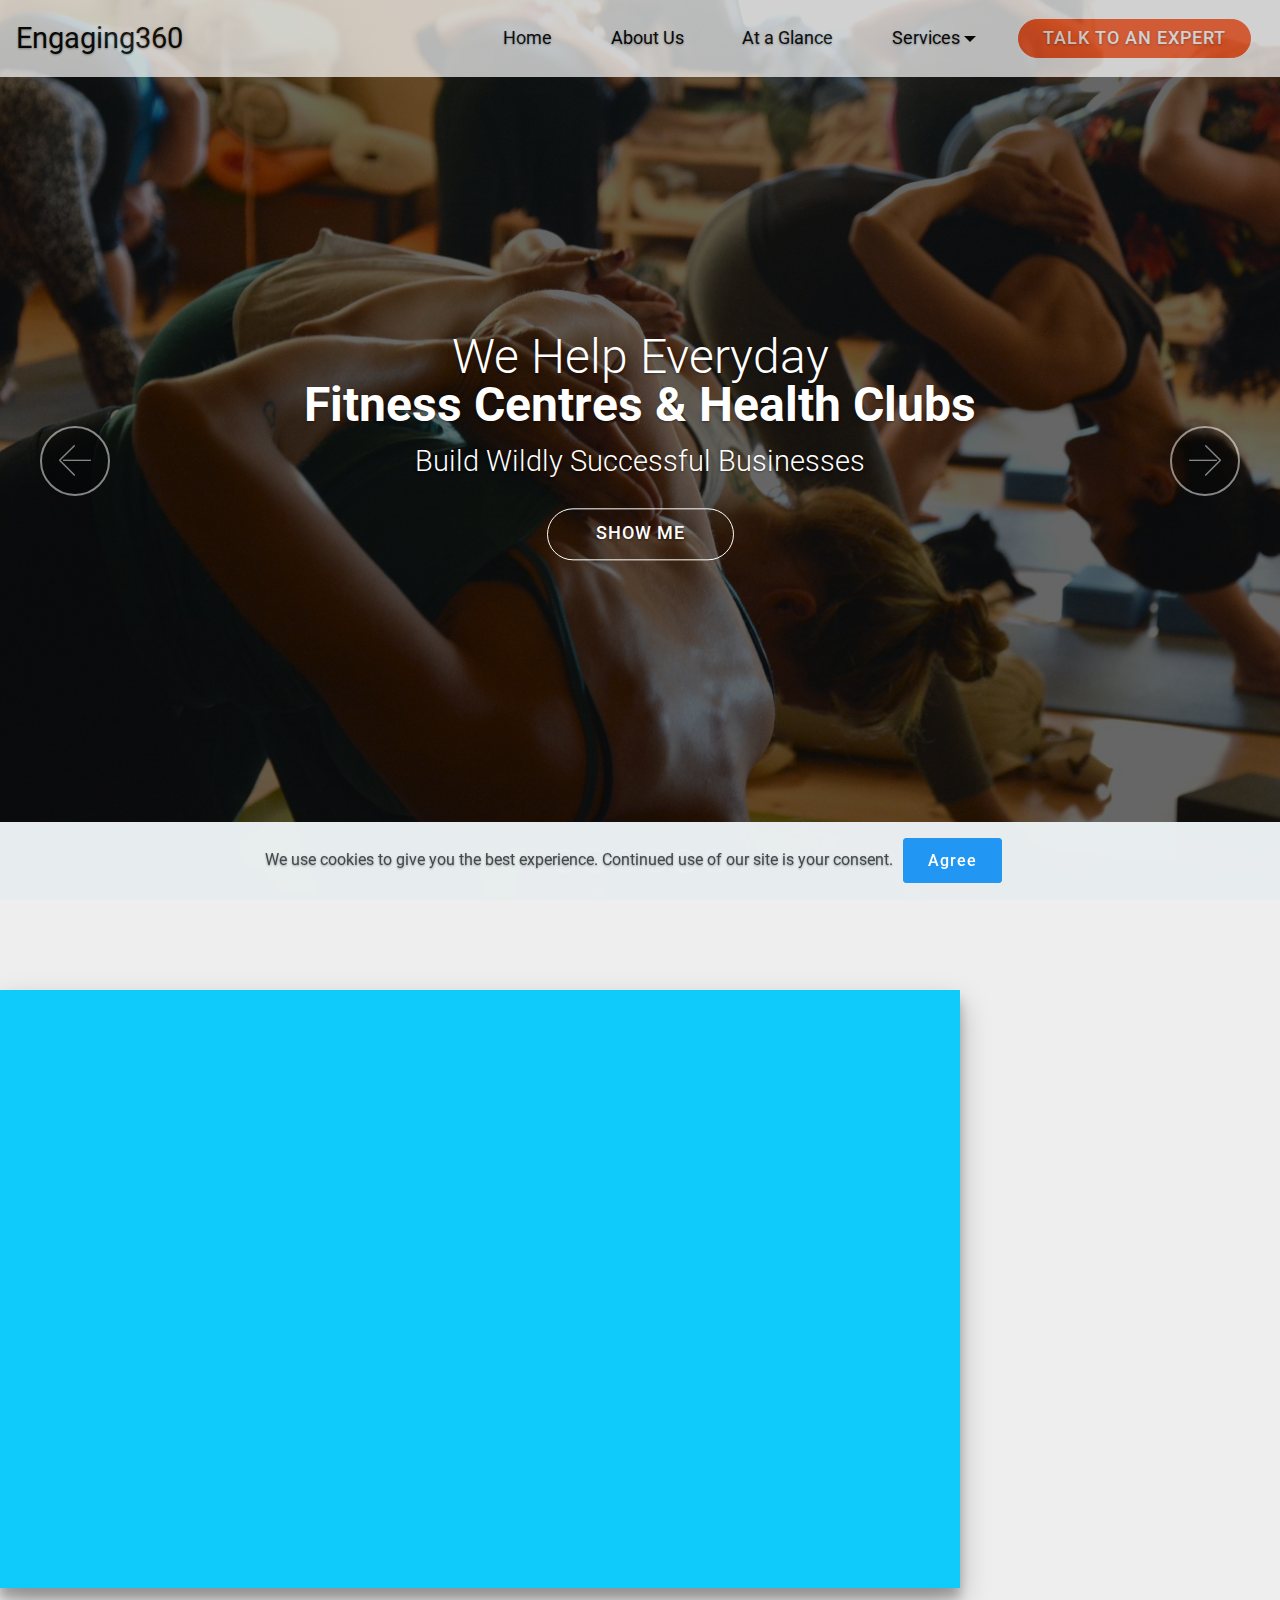
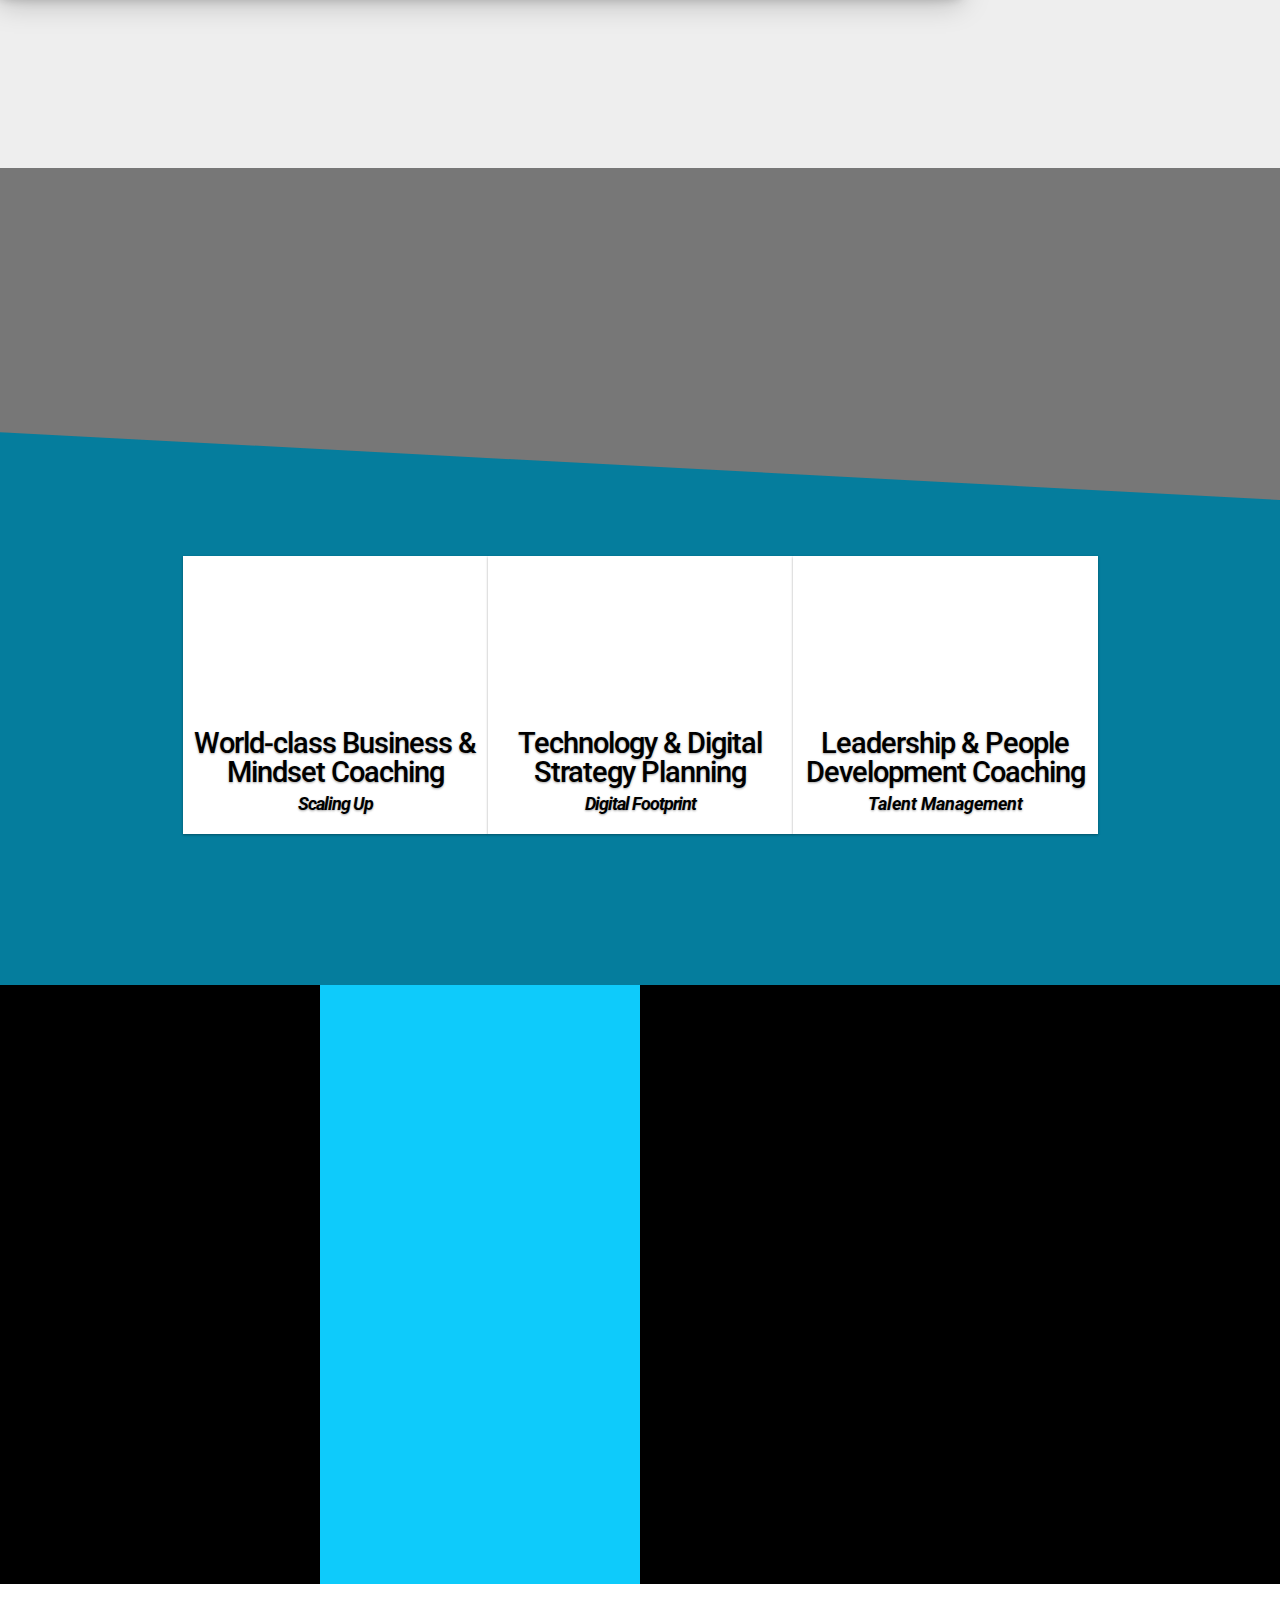
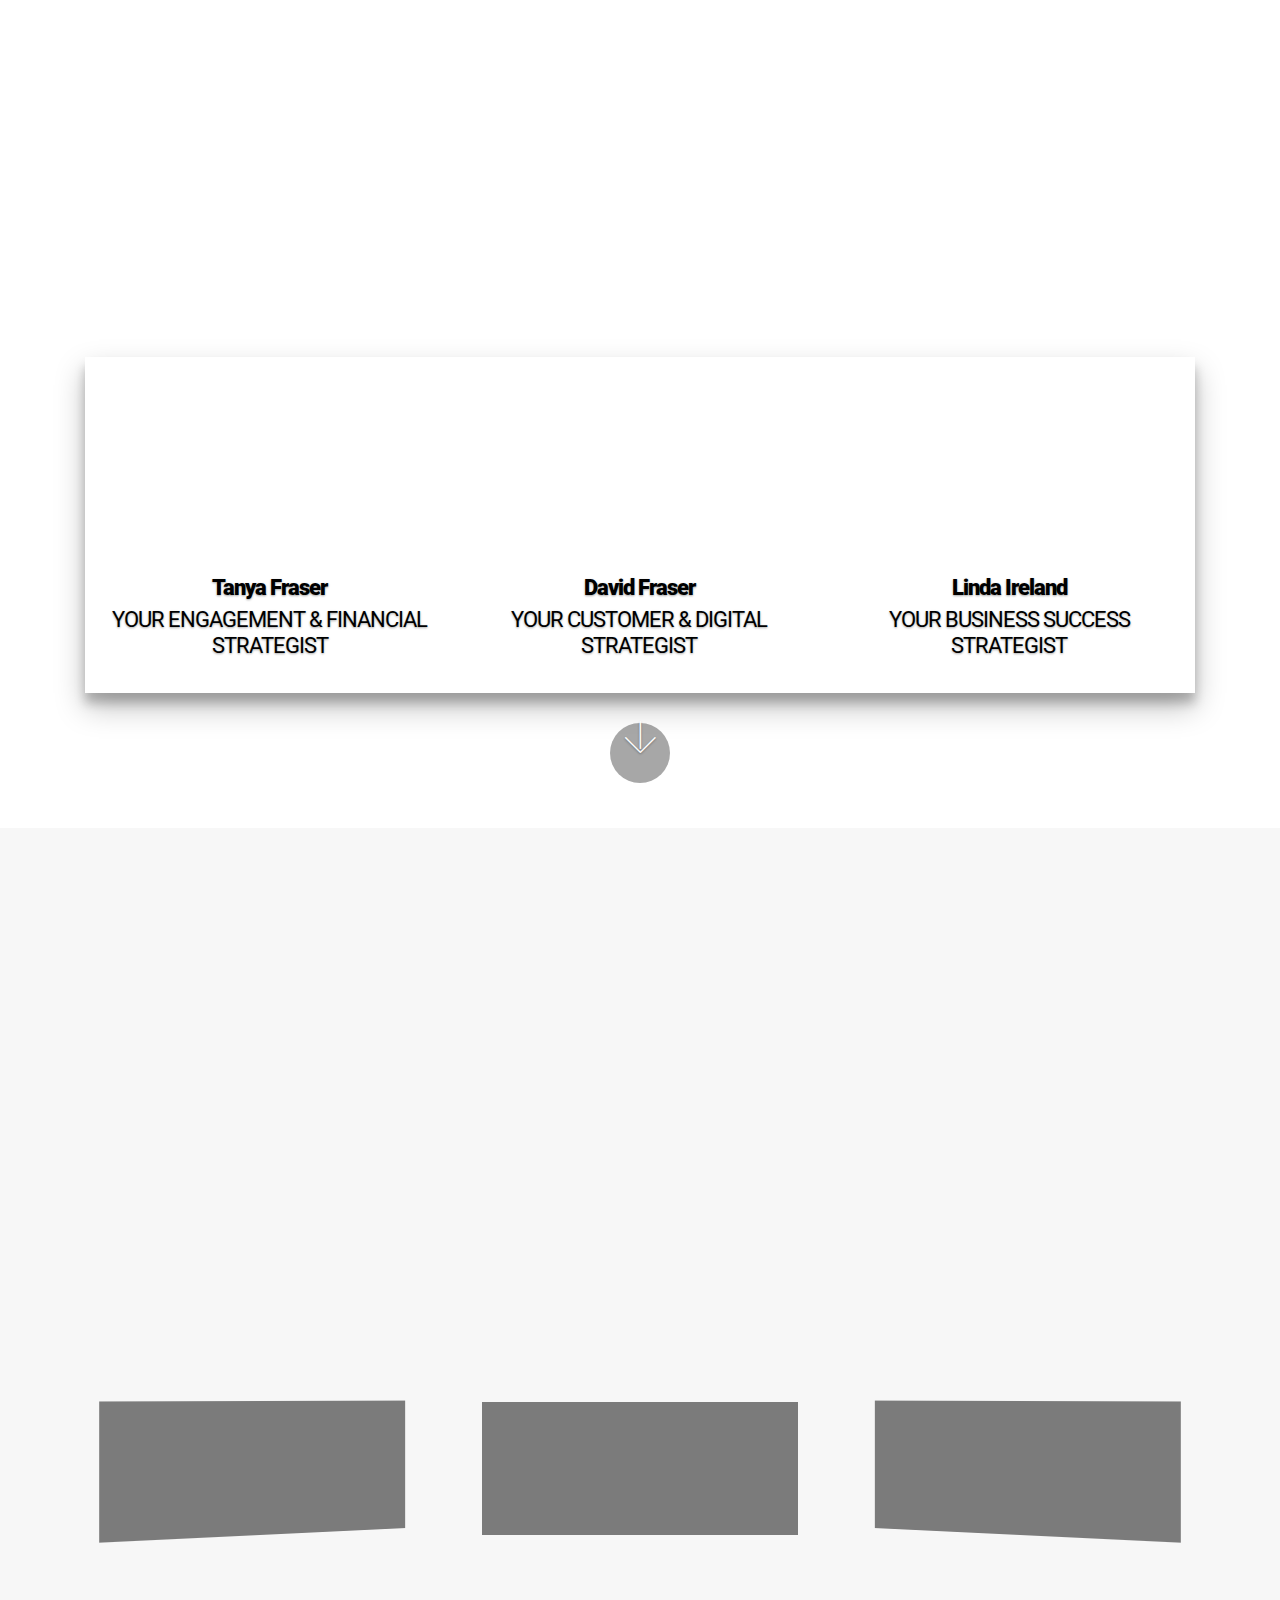
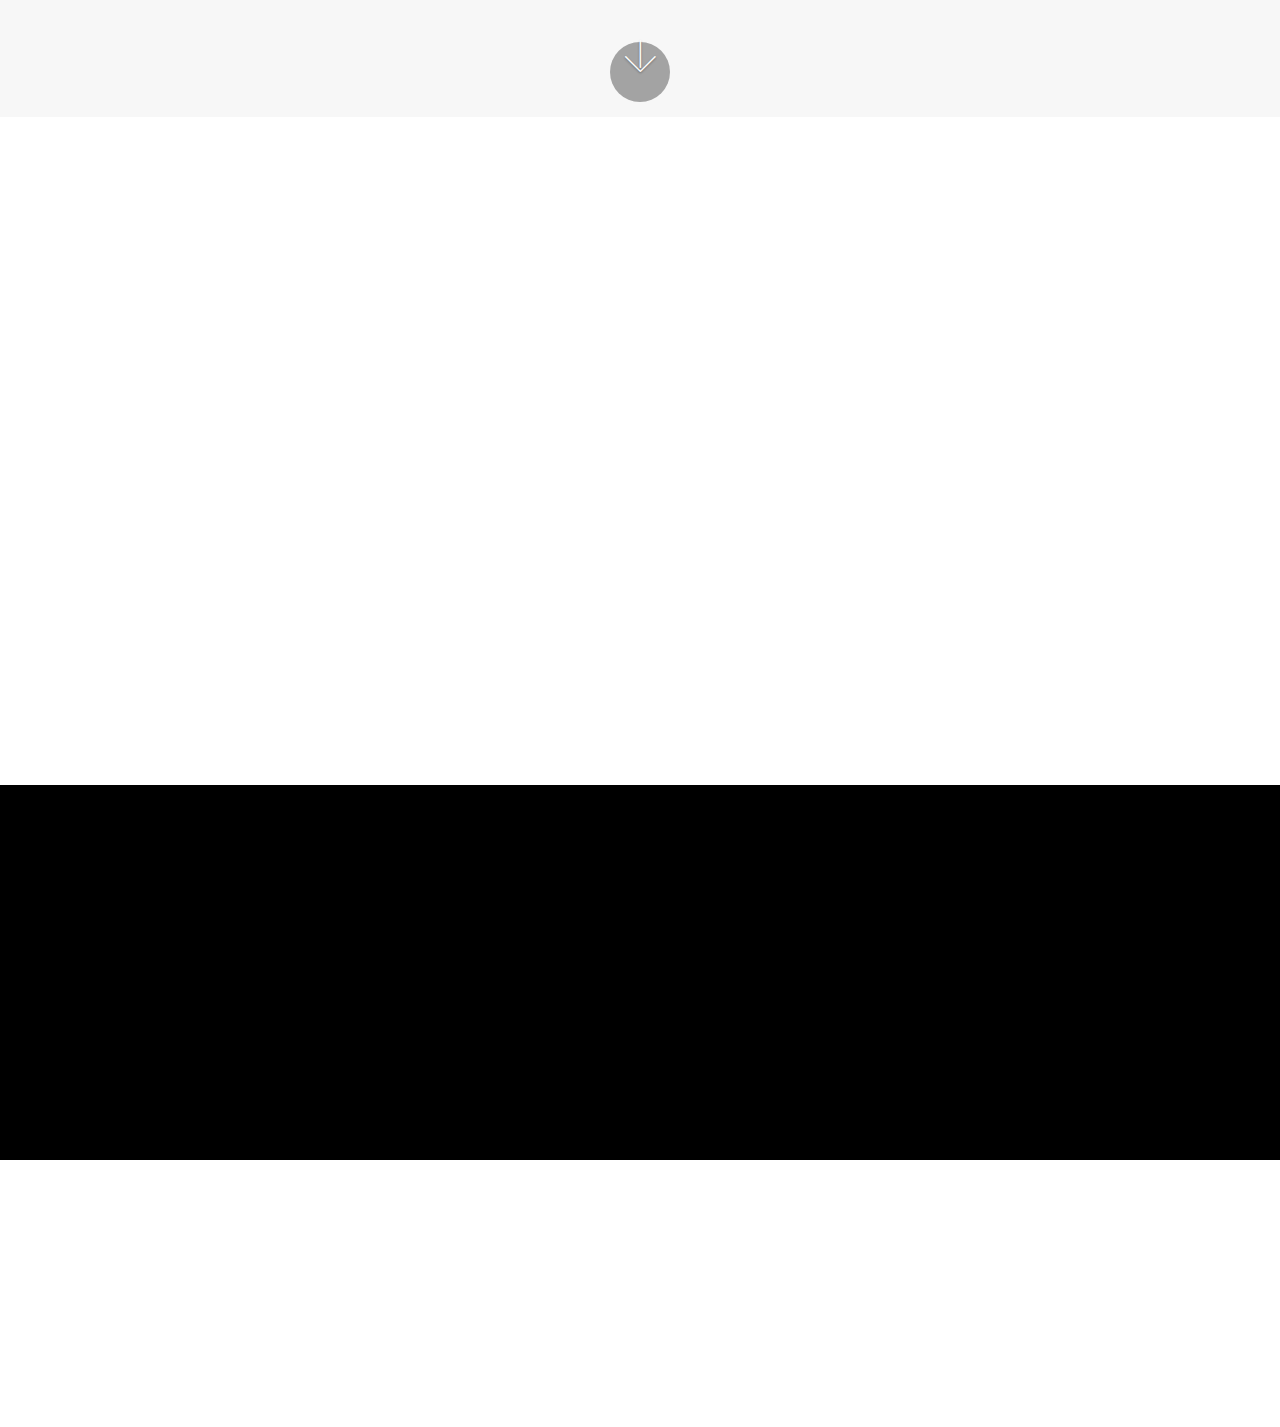
==== index.html @ 8aa5ce57 "Initial commit" ====
<!DOCTYPE html>
<html  >
<head>
  
  <meta charset="UTF-8">
  <meta http-equiv="X-UA-Compatible" content="IE=edge">
  
  <meta name="twitter:card" content="summary_large_image"/>
  <meta name="twitter:image:src" content="assets/images/index-meta.png">
  <meta property="og:image" content="assets/images/index-meta.png">
  <meta name="twitter:title" content="Home">
  <meta name="viewport" content="width=device-width, initial-scale=1, minimum-scale=1">
  <link rel="shortcut icon" href="assets/images/engaging360-linkedin-banner-trans.png" type="image/x-icon">
  <meta name="description" content="">
  
  
  <title>Home</title>
  <link rel="stylesheet" href="assets/web/assets/mobirise-icons2/mobirise2.css">
  <link rel="stylesheet" href="assets/web/assets/mobirise-icons/mobirise-icons.css">
  <link rel="stylesheet" href="assets/tether/tether.min.css">
  <link rel="stylesheet" href="assets/bootstrap/css/bootstrap.min.css">
  <link rel="stylesheet" href="assets/bootstrap/css/bootstrap-grid.min.css">
  <link rel="stylesheet" href="assets/bootstrap/css/bootstrap-reboot.min.css">
  <link rel="stylesheet" href="assets/facebook-plugin/style.css">
  <link rel="stylesheet" href="assets/socicon/css/styles.css">
  <link rel="stylesheet" href="assets/animatecss/animate.min.css">
  <link rel="stylesheet" href="assets/datatables/data-tables.bootstrap4.min.css">
  <link rel="stylesheet" href="assets/dropdown/css/style.css">
  <link rel="stylesheet" href="assets/gallery/style.css">
  <link rel="stylesheet" href="assets/recaptcha.css">
  <link rel="preload" as="style" href="assets/mobirise/css/mbr-additional.css"><link rel="stylesheet" href="assets/mobirise/css/mbr-additional.css" type="text/css">
  
  <script src="assets/web/assets/lazyload/lazyload.js"></script>

  

</head>
<body>
  <section class="extMenu4 menu cid-rLOg7pjRNI" once="menu" id="extMenu4-0" data-sortbtn="btn-primary">

    
    

    <nav class="navbar navbar-dropdown navbar-fixed-top navbar-expand-lg">
        <div class="navbar-brand">
            
            <span class="navbar-caption-wrap"><a class="navbar-caption text-black display-5" href="#top">
                    Engaging360</a></span>
        </div>
        <button class="navbar-toggler" type="button" data-toggle="collapse" data-target="#navbarSupportedContent" aria-controls="navbarNavAltMarkup" aria-expanded="false" aria-label="Toggle navigation">
            <div class="hamburger">
                <span></span>
                <span></span>
                <span></span>
                <span></span>
            </div>
        </button>
      <div class="collapse navbar-collapse" id="navbarSupportedContent">
            <ul class="navbar-nav nav-dropdown" data-app-modern-menu="true"><li class="nav-item">
                    <a class="nav-link link text-black display-4" href="index.html">
                        Home
                    </a>
                </li>
                <li class="nav-item">
                    <a class="nav-link link text-black display-4" href="index.html#shop1-x">
                        About Us
                    </a>
                </li><li class="nav-item"><a class="nav-link link text-black display-4" href="index.html#features4-j">
                        At a Glance</a></li><li class="nav-item dropdown">
                    <a class="nav-link link dropdown-toggle text-black display-4" href="index.html#features4-j" data-toggle="dropdown-submenu" aria-expanded="false">
                        Services
                    </a><div class="dropdown-menu"><a class="dropdown-item text-black display-4" href="owner-operator-accelerator.html">Owner Operator</a><a class="dropdown-item text-black display-4" href="business-accelerator.html">Business Accelerator</a><a class="dropdown-item text-black display-4" href="business-accelerator-teams.html">Business Accelerator Teams</a></div>
                </li></ul>
            
            <div class="navbar-buttons mbr-section-btn"><a class="btn btn-sm  btn-secondary display-4" href="popup:#mbr-popup-1b" data-toggle="modal" data-target="#mbr-popup-1b">
                    TALK TO AN EXPERT</a></div>
      </div>
    </nav>
</section>

<section class="carousel slide cid-rMoDhfE2EI" data-interval="false" id="slider1-5" data-sortbtn="btn-primary">

    

    <div class="full-screen"><div class="mbr-slider slide carousel" data-keyboard="false" data-ride="false" data-interval="5000" data-pause="true"><ol class="carousel-indicators"><li data-app-prevent-settings="" data-target="#slider1-5" data-slide-to="0"></li><li data-app-prevent-settings="" data-target="#slider1-5" data-slide-to="1"></li><li data-app-prevent-settings="" data-target="#slider1-5" data-slide-to="2"></li><li data-app-prevent-settings="" data-target="#slider1-5" data-slide-to="3"></li><li data-app-prevent-settings="" data-target="#slider1-5" class=" active" data-slide-to="4"></li><li data-app-prevent-settings="" data-target="#slider1-5" data-slide-to="5"></li></ol><div class="carousel-inner" role="listbox"><div class="carousel-item slider-fullscreen-image" data-bg-video-slide="false" style="background-image: url(assets/images/mbr-2.jpg);"><div class="container container-slide"><div class="image_wrapper"><div class="mbr-overlay" style="opacity: 0.6;"></div><img src="assets/images/mbr-2.jpg" title="We Help Everyday <br><b>Mortgage Brokers</b>"><div class="carousel-caption justify-content-center"><div class="col-10 align-center"><h2 class="mbr-fonts-style display-2">We Help Everyday<br><strong>Law Firms</strong></h2><p class="lead mbr-text mbr-fonts-style display-5">Build Wildly Successful Businesses</p><div class="mbr-section-btn" buttons="0"><a class="btn display-4 btn-white-outline" href="index.html#extHeader27-v">SHOW ME</a> </div></div></div></div></div></div><div class="carousel-item slider-fullscreen-image" data-bg-video-slide="false" style="background-image: url(assets/images/mbr-3.jpg);"><div class="container container-slide"><div class="image_wrapper"><div class="mbr-overlay" style="opacity: 0.6;"></div><img src="assets/images/mbr-3.jpg" title="We Help Everyday <br><b>Mortgage Brokers</b>"><div class="carousel-caption justify-content-center"><div class="col-10 align-center"><h2 class="mbr-fonts-style display-2">We Help Everyday<br><strong>Real Estate Agencies</strong></h2><p class="lead mbr-text mbr-fonts-style display-5">Build Wildly Successful Businesses</p><div class="mbr-section-btn" buttons="0"><a class="btn display-4 btn-white-outline" href="index.html#extHeader27-v">SHOW ME</a> </div></div></div></div></div></div><div class="carousel-item slider-fullscreen-image" data-bg-video-slide="false" style="background-image: url(assets/images/mbr-4.jpg);"><div class="container container-slide"><div class="image_wrapper"><div class="mbr-overlay" style="opacity: 0.6;"></div><img src="assets/images/mbr-4.jpg" title="We Help Everyday <br><b>Mortgage Brokers</b>"><div class="carousel-caption justify-content-center"><div class="col-10 align-center"><h2 class="mbr-fonts-style display-2">We Help Everyday<br><strong>Accountancy Firms</strong></h2><p class="lead mbr-text mbr-fonts-style display-5">Build Wildly Successful Businesses</p><div class="mbr-section-btn" buttons="0"><a class="btn display-4 btn-white-outline" href="index.html#extHeader27-v">SHOW ME</a> </div></div></div></div></div></div><div class="carousel-item slider-fullscreen-image" data-bg-video-slide="false" style="background-image: url(assets/images/mbr-5.jpg);"><div class="container container-slide"><div class="image_wrapper"><div class="mbr-overlay" style="opacity: 0.6;"></div><img src="assets/images/mbr-5.jpg" title="We Help Everyday <br><b>Mortgage Brokers</b>"><div class="carousel-caption justify-content-center"><div class="col-10 align-center"><h2 class="mbr-fonts-style display-2">We Help Everyday<br><strong>Construction Firms</strong></h2><p class="lead mbr-text mbr-fonts-style display-5">Build Wildly Successful Businesses</p><div class="mbr-section-btn" buttons="0"><a class="btn display-4 btn-white-outline" href="index.html#extHeader27-v">SHOW ME</a> </div></div></div></div></div></div><div class="carousel-item slider-fullscreen-image active" data-bg-video-slide="false" style="background-image: url(assets/images/mbr-6.jpg);"><div class="container container-slide"><div class="image_wrapper"><div class="mbr-overlay" style="opacity: 0.6;"></div><img src="assets/images/mbr-6.jpg" title="We Help Everyday <br><b>Mortgage Brokers</b>"><div class="carousel-caption justify-content-center"><div class="col-10 align-center"><h2 class="mbr-fonts-style display-2">We Help Everyday<br><strong>Fitness Centres &amp; Health Clubs</strong></h2><p class="lead mbr-text mbr-fonts-style display-5">Build Wildly Successful Businesses</p><div class="mbr-section-btn" buttons="0"><a class="btn display-4 btn-white-outline" href="index.html#extHeader27-v">SHOW ME</a> </div></div></div></div></div></div><div class="carousel-item slider-fullscreen-image" data-bg-video-slide="false" style="background-image: url(assets/images/mbr-7.jpg);"><div class="container container-slide"><div class="image_wrapper"><div class="mbr-overlay" style="opacity: 0.6;"></div><img src="assets/images/mbr-7.jpg" title="We Help Everyday <br><b>Mortgage Brokers</b>"><div class="carousel-caption justify-content-center"><div class="col-10 align-center"><h2 class="mbr-fonts-style display-2">We Help Everyday<br><strong>Automotive Service Centres</strong></h2><p class="lead mbr-text mbr-fonts-style display-5">Build Wildly Successful Businesses</p><div class="mbr-section-btn" buttons="0"><a class="btn display-4 btn-white-outline" href="index.html#extHeader27-v">SHOW ME</a> </div></div></div></div></div></div></div><a data-app-prevent-settings="" class="carousel-control carousel-control-prev" role="button" data-slide="prev" href="#slider1-5"><span aria-hidden="true" class="mbri-left mbr-iconfont"></span><span class="sr-only">Previous</span></a><a data-app-prevent-settings="" class="carousel-control carousel-control-next" role="button" data-slide="next" href="#slider1-5"><span aria-hidden="true" class="mbri-right mbr-iconfont"></span><span class="sr-only">Next</span></a></div></div>

</section>

<section class="extHeader cid-rWugFQMIKH" data-bg-video="https://player.vimeo.com/video/344267552?background=1&amp;autopause=0" id="extHeader27-v" data-sortbtn="btn-primary">
    
    
    <div class="back"></div>
    <div class="container-fluid">
        <div class="row">
            <div class="col-lg-9 block">
                <div class="content-wrapper align-left">
                    <h4 class="mbr-section-subtitle mbr-regular pb-2 mbr-fonts-style display-4"><strong>Strategy</strong> / <strong>Digital</strong> / <strong>Execution</strong></h4>
                    <div class="content">
                        
                        <h1 class="mbr-section-title mbr-semibold pb-4 mbr-fonts-style display-2">Coaching that accelerates your true growth potential</h1>

                        <p class="mbr-text mbr-regular mbr-fonts-style display-5">End-to-end personalised coaching &amp; digital strategies so you can capitalise on your market-share</p>
                        <div class="mbr-section-btn pt-3"><a class="btn btn-lg btn-info-outline display-4" href="index.html#header8-w">FIND YOUR PLAN</a></div>
                    </div>
                </div>
            </div>
        </div>
    </div>
</section>

<section class="headers8 cid-rWuknPJ7em" id="header8-w" data-bg-video="https://www.youtube.com/watch?v=RwHn6lrilIY" data-sortbtn="btn-primary">

    

    <div class="mbr-overlay" style="opacity: 0.5; background-color: rgb(0, 0, 0);"></div>


    <svg xmlns="http://www.w3.org/2000/svg" width="1920" height="150" style="">
        <rect id="backgroundrect" width="100%" height="100%" x="0" y="0" fill="transparent" stroke="none" class="" style="">
        </rect>
        <g class="currentLayer" style="">
            <rect fill="#4a90d6" stroke="none" stroke-width="2" stroke-linejoin="round" stroke-dashoffset="" fill-rule="nonzero" id="svg_3" x="-96.91189303632186" y="-155.65491664015033" width="2092.0544736385345" height="244.0790557861328" style="color: rgb(0, 0, 0);" class="" transform="rotate(-3.0301618576049805 949.1153564453126,-33.61538314819269) "></rect>
        </g>
    </svg>


    <div class="container align-center">
        <div class="row">
            <div class="mbr-white col-md-12 col-lg-12">
                <h3 class="mbr-section-subtitle mbr-semibold align-center mbr-light mbr-fonts-style display-4">Strategy | Digitial | People</h3>
                <h1 class="mbr-section-title mbr-bold pb-3 mbr-fonts-style display-2">Customised to Scale YOUR Business</h1>
                

            </div>
        </div>
    </div>
</section>

<section class="mbr-gallery cid-rWug12B5DL" once="shops" id="extShop10-t" data-sortbtn="btn-primary">

    

    <div>
        <div class="mbr-shop" card-buttons="" show-sidebar=""><!-- Shop Gallery --><div class="row mbr-shop__row col-md-12"><div class="wrapper-shop-items col-md-12"><div class="mbr-gallery-row"><div><div class="shop-items"><div class="mbr-gallery-item" data-tags="Business" data-slide-to="0" data-seller="false"><div class="item_overlay" data-toggle="modal"></div><div class="galleryItem" data-toggle="modal"><div class="style_overlay"></div><div class="img_wraper"><img src="assets/images/oneononecoach-1-800x450.jpeg" alt="" title=""></div><span class="onsale mbr-fonts-style display-7" data-onsale="false" style="display: none;"><a href="tel:0403 327 792" class="text-white">0403 327 792</a></span><div class="sidebar_wraper"><h4 class="item-title mbr-fonts-style mbr-text display-5">World-class Business &amp; Mindset Coaching</h4><div class="price-block"><span class="shop-item-price mbr-fonts-style display-5"><strong><em>Scaling Up</em></strong><br></span><span class="oldprice mbr-fonts-style display-7" style="display: none;">$26</span></div><div class="card-description"><div>✔︎ Business mapping to identify critical steps &amp; processes that prepare your business for growth;</div><div>✔︎ Mindset discovery &amp; strategies to supercharge creativity, prioritise actions &amp; organise thinking to achieve growth potential.</div></div><div class="mbr-section-btn" buttons="0" style="display: none;"><a href="24-lower-mount-mellum-road-landsborough-qld-4550.html" class="btn btn-secondary display-7">LEARN MORE</a></div></div></div></div><div class="mbr-gallery-item" data-tags="Technology" data-slide-to="1" data-seller="false"><div class="item_overlay" data-toggle="modal"></div><div class="galleryItem" data-toggle="modal"><div class="style_overlay"></div><div class="img_wraper"><img src="assets/images/digitaltechnology-1-800x450.png" alt="" title=""></div><span class="onsale mbr-fonts-style display-7" data-onsale="false" style="display: none;">FOR SALE</span><div class="sidebar_wraper"><h4 class="item-title mbr-fonts-style mbr-text display-5">Technology &amp; Digital Strategy Planning</h4><div class="price-block"><span class="shop-item-price mbr-fonts-style display-5"><em><strong>Digital Footprint</strong></em></span><span class="oldprice mbr-fonts-style display-7" style="display: none;">$26</span></div><div class="card-description"><div>✔︎ Assess your digital presence capability; potential advertising performance, social media profile alignment, &amp; digital footprint;</div><div>✔︎ Plan, build &amp; monitor your business WebApp to optimise lead capture &amp; customer conversion.</div></div><div class="mbr-section-btn" buttons="0" style="display: none;"><a href="24-lower-mount-mellum-road-landsborough-qld-4550.html" class="btn btn-secondary display-7">CONTACT JOHN</a></div></div></div></div><div class="mbr-gallery-item" data-tags="People" data-slide-to="2" data-seller="false"><div class="item_overlay" data-toggle="modal"></div><div class="galleryItem" data-toggle="modal"><div class="style_overlay"></div><div class="img_wraper"><img src="assets/images/talentmanagementsupport-2-800x450.jpeg" alt="" title=""></div><span class="onsale mbr-fonts-style display-7" data-onsale="false" style="display: none;"><a href="tel:0403 327 792" class="text-white">0403 327 792</a></span><div class="sidebar_wraper"><h4 class="item-title mbr-fonts-style mbr-text display-5">Leadership &amp; People Development Coaching</h4><div class="price-block"><span class="shop-item-price mbr-fonts-style display-5"><p><strong>Talent Management</strong><br></p></span><span class="oldprice mbr-fonts-style display-7" style="display: none;">$26</span></div><div class="card-description"><div>✔︎ Coaching &amp; training plans for your top talent to dominate industry performance;</div><div>✔︎ Fortnightly &amp; monthly strategy sessions, impact measuring &amp; continuous improvement planning &amp; implementation;</div><div>✔︎ Ongoing MasterMind Alliance in closed-group structures for "in-the-moment" support.</div></div><div class="mbr-section-btn" buttons="0" style="display: none;"><a href="24-lower-mount-mellum-road-landsborough-qld-4550.html" class="btn btn-secondary display-7">LEARN MORE</a></div></div></div></div></div></div><div class="clearfix"></div></div></div></div><!-- Lightbox --><div class="shopItemsModal_wraper" style="z-index: 2500;"><div class="shopItemsModalBg"></div><div class="shopItemsModal row"><div class="col-md-6 image-modal"></div><div class="col-md-6 text-modal"></div><div class="closeModal"><div class="close-modal-wrapper"></div></div></div></div></div>
    </div>

</section>

<section class="extFeatures cid-rWufx7FOgK" id="extFeatures43-q" data-sortbtn="btn-primary">
    
    
    <div class="container-fluid">
        <div class="row">
            <div class="col-lg-6 col-md-12 col align-left">
                <div class="overlay-wrapper">
                    <div class="overlay"></div>
                    <div class="img-content">

                    </div>
                </div>
                <div class="box-content">
                    <div class="content1">
                        <h4 class="box-title2 mbr-medium mbr-white pb-2 mbr-fonts-style display-4">Working for you...</h4>
                        <h3 class="box-text2 mbr-regular mbr-white pb-2 mbr-fonts-style display-5">Your small businesses<div>"Board of Directors"</div></h3>
                    </div>
                </div>

            </div>

            <div class="col-lg-6 col-md-12 block2 align-left">
                <div class="content-block">
                    
                    <h2 class="mbr-section-title mbr-semibold mbr-black pb-4 mbr-fonts-style display-5">In an article for Harvard Business Review,</h2>
                    <p class="mbr-text mbr-black mbr-regular mbr-light mbr-fonts-style display-7"><a href="https://hbr.org/2010/10/forget-mentors-employ-a-person" target="_blank">Priscilla Claman</a> defines this unique council as “… a group of people you consult regularly to get advice and feedback.” Claman adds, “There’s no need to hold meetings or even inform each person of his or her status as a board member, but you do need to select the right people and stay in touch.”<br>
                    </p>
                    <div class="mbr-section-btn pt-3"><a class="btn btn-lg btn-white-outline display-4" href="index.html#info4-9">Meet Your Team</a></div>
                </div>
            </div>


        </div>
    </div>
</section>

<section class="cid-rMoOofvv7u" id="info4-9" data-sortbtn="btn-primary">

    

    

    <div class="container-fluid align-center">
        <div class="row">
            <div class="mbr-black col-md-12 col-lg-12">

                <h1 class="mbr-section-title align-center mbr-bold mbr-fonts-style display-1"><em>Coaching that accelerates your true growth potential</em></h1>
                <p class="mbr-text align-center mbr-regular mbr-fonts-style display-5">End-to-end <strong>personalised coaching</strong> &amp; <strong>digital strategies</strong> so you can <strong>capitalise on your market-share</strong><br><br><strong>Your Team</strong></p>

            </div>
        </div>
    </div>

</section>

<section class="mbr-gallery cid-rWuo8J4Xgq" id="shop1-x" data-sortbtn="btn-primary">

    

    <div class="container">
        <div class="mbr-shop"><!-- Shop Gallery --><div class="row mbr-shop__row col-md-12"><div class="wrapper-shop-items col-md-12"><div class="mbr-gallery-row"><div><div class="shop-items"><div class="mbr-gallery-item" data-tags="Creative" data-slide-to="0" data-seller="false"><div class="item_overlay" data-toggle="modal"></div><div class="galleryItem" data-toggle="modal"><div class="style_overlay"></div><div class="img_wraper"><img src="assets/images/tanya-3-4-721x960-719x960.png" alt="" title=""></div><span class="onsale mbr-fonts-style display-7" data-onsale="false" style="display: none;">-50%</span><div class="sidebar_wraper"><h4 class="item-title mbr-fonts-style mbr-text display-5">Tanya Fraser</h4><div class="price-block"><span class="shop-item-price mbr-fonts-style display-5">YOUR ENGAGEMENT &amp; FINANCIAL STRATEGIST</span><span class="oldprice mbr-fonts-style display-7" style="display: none;">$2</span></div><div class="card-description"><p>Tanya's broad depth of experience within one of Australia’s largest and high performing Banks, Westpac Banking Corporation, provides your Board of Directors with the financial aptitude, strategic capability, stakeholder influence and confidence in managing successful and profitable businesses.</p><p><br></p><p>Tanya was the face for the Ambitious Professionals Market, along with the Face of Ruby Connection for Westpac Queensland – a community network designed to support, inspire, educate and connect business professionals.</p><p><br></p><p>Tanya's leadership roles included full financial, people, recruitment, legislative and risk responsibilities across Westpac’s multiple retail channels across multiple states.</p><p><br></p><p>Tanya is also a business owner starting &amp; managing a successful training, coaching and mentoring consultancy firm, Kinetic Solutions P/L (<a href="https://kineticsolutions.com.au" target="_blank">https://kineticsolutions.com.au</a>)</p><p><br></p><p><a href="sms:+61421711363">💬 &nbsp;Send a Message</a></p><p>@<a href="mailto:tanya@engaging360.com">&nbsp; tanya@engaging360.com</a></p><p>📆 &nbsp;<a href="popup:#mbr-popup-1b" data-toggle="modal" data-target="#mbr-popup-1b">Make a Discovery Session Booking</a></p></div><div class="mbr-section-btn" buttons="0" style="display: none;"><a href="tel:+61421711363" class="btn btn-primary display-7">Call Tanya</a></div></div></div></div><div class="mbr-gallery-item" data-tags="Awesome" data-slide-to="1" data-seller="false"><div class="item_overlay" data-toggle="modal"></div><div class="galleryItem" data-toggle="modal"><div class="style_overlay"></div><div class="img_wraper"><img src="assets/images/dave-3-4-721x960-721x958.png" alt="" title=""></div><span class="onsale mbr-fonts-style display-7" data-onsale="false" style="display: none;">-50%</span><div class="sidebar_wraper"><h4 class="item-title mbr-fonts-style mbr-text display-5">David Fraser</h4><div class="price-block"><span class="shop-item-price mbr-fonts-style display-5">YOUR CUSTOMER &amp; DIGITAL STRATEGIST</span><span class="oldprice mbr-fonts-style display-7" style="display: none;">$38</span></div><div class="card-description"><div>David's professional background provides your Board of Directors with a blend of government, corporate and small business experience. David has also developed, established, consolidated &amp; sold two successful businesses; corporate team development &amp; inbound tourism.</div><div><br></div><div>In 2005, David's philanthropic work led to the establishment of The Solution Network Australia Foundation (<a href="https://solutions.org.au" target="_blank">https://solutions.org.au</a>), a charitable trust developed to eradicate youth homelessness. The Foundation has also established a highly successful overseas aid project,​ Living Water, that is currently active in the Philippines, Ethiopia and Indonesia.</div><div><br></div><div>David's corporate consultation is diverse and has involved;</div><div>✔︎ Developing, delivering and evaluating successful in-house training programs​ for both the community and corporate sectors;</div><div>✔︎ Conducting competitor intelligence surveys and psychometric analysis to determine competitive market positioning for long-term revenue and profit growth;</div><div>✔︎ Streamlining administrative procedures ​&amp; guiding staff development programs that enhance key stakeholder relations, improve financial outcomes &amp; align teams to strategic plans.</div><div><br></div><div>David provides your team with extensive real-life experience on success strategies the development &amp; implementation of total quality management programs that allow individuals, teams &amp; business to scale performance.</div><div><br></div><div>David is a trained Clinical Neuroscientist &amp; has conducted extensive research in stress-onset psychological &amp; biological barriers to high-performance.</div><div><br></div><div>💬 &nbsp;<a href="sms:+61423359840">Send a Message</a></div><div>@ &nbsp;<a href="mailto:dave@engaging360.com">dave@engaging360.com</a></div><div>📆 &nbsp;<a href="popup:#mbr-popup-1b" data-toggle="modal" data-target="#mbr-popup-1b">Make a Discovery Session Booking</a></div></div><div class="mbr-section-btn" buttons="0" style="display: none;"><a href="tel:+61423359840" class="btn btn-primary display-7">Contact Dave</a></div></div></div></div><div class="mbr-gallery-item" data-tags="Responsive" data-slide-to="2" data-seller="false"><div class="item_overlay" data-toggle="modal"></div><div class="galleryItem" data-toggle="modal"><div class="style_overlay"></div><div class="img_wraper"><img src="assets/images/linda-3-4-721x960-721x960.png" alt="" title=""></div><span class="onsale mbr-fonts-style display-7" data-onsale="false" style="display: none;">-50%</span><div class="sidebar_wraper"><h4 class="item-title mbr-fonts-style mbr-text display-5">Linda Ireland</h4><div class="price-block"><span class="shop-item-price mbr-fonts-style display-5">YOUR BUSINESS SUCCESS STRATEGIST</span><span class="oldprice mbr-fonts-style display-7" style="display: none;">$38</span></div><div class="card-description"><div>Linda Ireland provides your Board of Directors with extensive business strategy, performance &amp; growth experience. Having managed over a billion dollars in home loans, &amp; knowing what it takes to build the second largest Mortgage Choice franchise in Australia from the Sunshine Coast, Linda is the person you need to create long-lasting business success.</div><div><br></div><div>Linda and her partner have also developed a business providing back-end loan administration for mortgage brokers and helped transform businesses all around Australia (<a href="https://insightprocessing.com.au" target="_blank">https://insightprocessing.com.au</a>). She also ran a yoga studio which is one of her passions.</div><div><br></div><div>In 2010 Linda was awarded the Sunshine Coast young businesswoman of the year and has since taken a keen interest in helping others achieve their business dreams. Linda is a big believer in having the right mindset to achieve anything. She once ran a 42km marathon with no practice or history of running.</div><div><br></div><div>Linda purchased her first property at 18 years old and went on to accumulate a portfolio of more than 20 properties over the subsequent 10 years. She is now retired from her mortgage business and focuses on helping other businesses to be successful as well as enjoying time with family. Linda and Matt have a 6-year-old daughter, and they love to travel together frequently.</div><div><br></div><div>💬 &nbsp;<a href="sms:+61 414 012 714">Send a Message</a></div><div>@ &nbsp;<a href="mailto:linda@engaging360.com">linda@engaging360.com</a></div><div>📆 &nbsp;<a href="popup:#mbr-popup-1b" data-toggle="modal" data-target="#mbr-popup-1b">Make a Discovery Session Booking</a></div></div><div class="mbr-section-btn" buttons="0" style="display: none;"><a href="tel:+61 414 012 714" class="btn btn-primary display-7">Call Linda</a></div></div></div></div></div></div><div class="clearfix"></div></div></div></div><!-- Lightbox --><div class="shopItemsModal_wraper" style="z-index: 2500;"><div class="shopItemsModalBg"></div><div class="shopItemsModal row"><div class="col-md-6 image-modal"></div><div class="col-md-6 text-modal"></div><div class="closeModal"><div class="close-modal-wrapper"></div></div></div></div></div>
    </div>

</section>

<section class="cid-rWResHOuRY" id="header2-1d" data-sortbtn="btn-primary">

    

    

    <div class="container align-center">
        <div class="row justify-content-md-center">
            <div class="mbr-white col-md-10">
                
                
                
                
            </div>
        </div>
    </div>
    <div class="mbr-arrow hidden-sm-down" aria-hidden="true">
        <a href="#next">
            <i class="mbri-down mbr-iconfont"></i>
        </a>
    </div>
</section>

<section class="features4 cid-rMoTWK0qzz" data-bg-video="https://player.vimeo.com/video/316691876?background=1&amp;autopause=0" id="features4-j" data-sortbtn="btn-primary">

    

    <div class="mbr-overlay" style="opacity: 0.5; background-color: rgb(255, 255, 255);">
    </div>
    <div class="container">
        <div class="row">

            <div class="mbr-white col-md-12 col-lg-12">
                <div class="title-align align-center">
                    <h3 class="mbr-section-subtitle mbr-semibold align-center mbr-light mbr-fonts-style display-5">Discover</h3>
                </div>
                <h1 class="mbr-section-title align-center mbr-bold pb-5 mbr-fonts-style display-2">Your Business Potential</h1>
            </div>


            <div class="card p-3 col-12 col-md-6 col-lg-4">
                <div class="card-wrapper card1">
                    <div class="card-box">
                        <h5 class="card-date align-left mbr-semibold mbr-white mbr-fonts-style display-7">
                            <strong>Owner Operator</strong></h5>
                        <h4 class="card-title align-left mbr-semibold mbr-white mbr-fonts-style display-5">
                            <strong>Accelerator</strong><div class="mbr-section-btn"><a class="btn btn-md btn-white-outline" href="popup:#mbr-popup-16" data-toggle="modal" data-target="#mbr-popup-16">LEARN MORE</a>
                            </div></h4>
                            


                    </div>

                </div>
            </div>

            <div class="card p-3 col-12 col-md-6 col-lg-4">
                <div class="card-wrapper card2">
                    <div class="card-box">
                        <h5 class="card-date align-left mbr-semibold mbr-white mbr-fonts-style display-7">
                            <strong>Business</strong></h5>
                        <h4 class="card-title align-left mbr-semibold mbr-white mbr-fonts-style display-5">
                            <strong>Accelerator</strong><div class="mbr-section-btn"><a class="btn btn-md btn-white-outline" href="popup:#mbr-popup-2e" data-toggle="modal" data-target="#mbr-popup-2e">LEARN MORE</a>
                            </div></h4>


                    </div>

                </div>
            </div>

            <div class="card p-3 col-12 col-md-6 col-lg-4">
                <div class="card-wrapper card3">
                    <div class="card-box">
                        <h5 class="card-date align-left mbr-semibold mbr-white mbr-fonts-style display-7">
                            <strong>Business</strong></h5>
                        <h4 class="card-title align-left mbr-semibold mbr-white mbr-fonts-style display-5">
                            <strong>Accelerator Teams</strong><div class="mbr-section-btn"><a class="btn btn-md btn-white-outline" href="popup:#mbr-popup-2f" data-toggle="modal" data-target="#mbr-popup-2f">LEARN MORE</a>
                            </div></h4>

                    </div>

                </div>
            </div>



        </div>
    </div>
</section>

<section class="cid-rWReNzT6Xv" id="header2-1e" data-sortbtn="btn-primary">

    

    

    <div class="container align-center">
        <div class="row justify-content-md-center">
            <div class="mbr-white col-md-10">
                
                
                
                
            </div>
        </div>
    </div>
    <div class="mbr-arrow hidden-sm-down" aria-hidden="true">
        <a href="#next">
            <i class="mbri-down mbr-iconfont"></i>
        </a>
    </div>
</section>

<section class="section-table cid-29dIAROqjZ" id="design-block-29dIAROqjZ" data-sortbtn="btn-primary">      <div class="container container-table">      <h2 class="mbr-section-title mbr-fonts-style align-center pb-3 display-2">Our Services Overview</h2>            <div class="table-wrapper">        <div class="container">                  </div>        <div class="container scroll">          <table class="table" cellspacing="0">            <thead>              <tr class="table-heads ">                                                                                      <th class="head-item mbr-fonts-style display-7" data-sortable="false">                      Service</th><th class="head-item mbr-fonts-style display-7" data-sortable="false">Owner Operator</th><th class="head-item mbr-fonts-style display-7" data-sortable="false">                      Accelerator</th><th class="head-item mbr-fonts-style display-7" data-sortable="false">Accelerator Teams</th></tr>            </thead>            <tbody>                                                                    <tr>                                                                               <td class="body-item mbr-fonts-style display-7">Sustainable Growth Plan</td><td class="body-item mbr-fonts-style display-7">
                <span class="mobi-mbri mobi-mbri-success mbr-iconfont" style="color: rgb(255, 51, 102);"></span>
              </td><td class="body-item mbr-fonts-style display-7">
                <span class="mobi-mbri mobi-mbri-success mbr-iconfont" style="color: rgb(255, 51, 102);"></span>
              </td><td class="body-item mbr-fonts-style display-7">
                <span class="mobi-mbri mobi-mbri-success mbr-iconfont" style="color: rgb(255, 51, 102);"></span>
              </td></tr><tr>                                                                              <td class="body-item mbr-fonts-style display-7">Profitability Scaling Plan</td><td class="body-item mbr-fonts-style display-7">
                <span class="mobi-mbri mobi-mbri-success mbr-iconfont" style="color: rgb(255, 51, 102);"></span>
              </td><td class="body-item mbr-fonts-style display-7">
                <span class="mobi-mbri mobi-mbri-success mbr-iconfont" style="color: rgb(255, 51, 102);"></span>
              </td><td class="body-item mbr-fonts-style display-7">
                <span class="mobi-mbri mobi-mbri-success mbr-iconfont" style="color: rgb(255, 51, 102);"></span>
              </td></tr><tr>                                                                              <td class="body-item mbr-fonts-style display-7">Effective Execution Strategy</td><td class="body-item mbr-fonts-style display-7">
                <span class="mobi-mbri mobi-mbri-success mbr-iconfont" style="color: rgb(255, 51, 102);"></span>
              </td><td class="body-item mbr-fonts-style display-7">
                <span class="mobi-mbri mobi-mbri-success mbr-iconfont" style="color: rgb(255, 51, 102);"></span>
              </td><td class="body-item mbr-fonts-style display-7">
                <span class="mobi-mbri mobi-mbri-success mbr-iconfont" style="color: rgb(255, 51, 102);"></span>
              </td></tr><tr>                                                                              <td class="body-item mbr-fonts-style display-7">High Performance Team Strategy</td><td class="body-item mbr-fonts-style display-7">
                <span class="mobi-mbri mobi-mbri-success mbr-iconfont" style="color: rgb(204, 204, 204);"></span>
              </td><td class="body-item mbr-fonts-style display-7">
                <span class="mobi-mbri mobi-mbri-success mbr-iconfont" style="color: rgb(255, 51, 102);"></span>
              </td><td class="body-item mbr-fonts-style display-7">
                <span class="mobi-mbri mobi-mbri-success mbr-iconfont" style="color: rgb(255, 51, 102);"></span>
              </td></tr><tr>                                                                              <td class="body-item mbr-fonts-style display-7">High Performance Team Coaching</td><td class="body-item mbr-fonts-style display-7">
                <span class="mobi-mbri mobi-mbri-success mbr-iconfont" style="color: rgb(204, 204, 204);"></span>
              </td><td class="body-item mbr-fonts-style display-7">
                <span class="mobi-mbri mobi-mbri-success mbr-iconfont" style="color: rgb(204, 204, 204);"></span>
              </td><td class="body-item mbr-fonts-style display-7">
                <span class="mobi-mbri mobi-mbri-success mbr-iconfont" style="color: rgb(255, 51, 102);"></span>
              </td></tr><tr>                                                                              <td class="body-item mbr-fonts-style display-7"></td><td class="body-item mbr-fonts-style display-7"><div class="mbr-section-btn"><a class="btn btn-md btn-secondary" href="owner-operator-accelerator.html">View</a></div></td><td class="body-item mbr-fonts-style display-7"><div class="mbr-section-btn"><a class="btn btn-md btn-secondary" href="business-accelerator.html">View</a></div></td><td class="body-item mbr-fonts-style display-7"><div class="mbr-section-btn"><a class="btn btn-md btn-secondary" href="business-accelerator-teams.html" target="_blank">View</a></div></td></tr></tbody>          </table>        </div>        <div class="container table-info-container">                  </div>      </div>    </div></section>

<section class="header1 cid-rMt76dhAgp" id="header16-o" data-sortbtn="btn-primary">

    

    

    <div class="container">
        <div class="row justify-content-md-center">
            <div class="col-md-10 align-center">
                <h1 class="mbr-section-title mbr-bold pb-3 mbr-fonts-style display-1">
                    Let's Start Scaling Your Business Today!<br></h1>
                
                
                <div class="mbr-section-btn"><a class="btn btn-md btn-secondary display-4" href="popup:#mbr-popup-1b" data-toggle="modal" data-target="#mbr-popup-1b">TALK TO AN EXPERT</a></div>
            </div>
        </div>
    </div>

</section>

<section class="extFooter cid-rWzc8boFPj" id="extFooter8-11" data-sortbtn="btn-primary">

    

    
       <div class="container text-center">
            <div class="col-md-12 col-sm-12">
              <h1 class="plan-title mbr-section-title mbr-fonts-style display-5">
                  Engaging360</h1>
            </div>
            <div class="social-media col-md-12 col-sm-12">
                <ul>
                    <li>
                      <a class="icon-transition" href="https://www.facebook.com/engaging360/" target="_blank">
                        <span class="mbr-iconfont socicon-facebook socicon" style="color: rgb(59, 89, 152); fill: rgb(59, 89, 152);"></span>
                      </a>
                    </li>
                    <li>
                      <a class="icon-transition" href="https://twitter.com/useEngaging360">
                        <span class="mbr-iconfont socicon-twitter socicon" style="color: rgb(0, 132, 180); fill: rgb(0, 132, 180);"></span>
                      </a>
                    </li>
                    <li>
                      <a class="icon-transition" href="https://www.linkedin.com/company/engaging360/" target="_blank">
                        <span class="mbr-iconfont socicon-linkedin socicon" style="color: rgb(14, 118, 168); fill: rgb(14, 118, 168);"></span>
                      </a>
                    </li>
                    
                    
                 </ul>
            </div>
            <div class="row justify-content-center">
                <ul class="foot-menu">
                    
                    
                    
                    
                    
                <li class="foot-menu-item mbr-fonts-style display-7"><a href="index.html" class="text-black">Home
                        </a>
                    </li><li class="foot-menu-item mbr-fonts-style display-7"><a href="services.html" class="text-black">Services
                        </a>
                        <div class="rhombus"></div>
                    </li><li class="foot-menu-item mbr-fonts-style display-7"><a href="popup:#mbr-popup-1b" class="text-black" data-toggle="modal" data-target="#mbr-popup-1b">Discovery
                        </a>
                        <div class="rhombus"></div>
                    </li><li class="foot-menu-item mbr-fonts-style display-7"><a href="contact-engaging360.html" class="text-black">Contact
                        </a>
                        <div class="rhombus"></div>
                    </li></ul>
            </div>
            <div class="row">
                <p class="footer-text col-md-12 col-sm-12 mbr-fonts-style mbr-text display-4">Powered with ❤️ &nbsp;by <a href="http://getoutcom.es" target="_blank">getoutcom.es</a>&nbsp;| Sunshine Coast, Australia</p>
            </div>
       </div>

</section>

<div class="modal mbr-popup cid-rWzO7Hqcsi fade" tabindex="-1" role="dialog" data-overlay-color="#000000" data-overlay-opacity="0.8" id="mbr-popup-16" aria-hidden="true">
        <div class="modal-dialog modal-xl modal-dialog-centered" role="document">
            <div class="modal-content">
                <div class="modal-header pb-0">
                    <h5 class="modal-title mbr-fonts-style display-5"><strong>Owner Operator Accelerator</strong></h5>
                    <button type="button" class="close" data-dismiss="modal" aria-label="Close">
                        <svg version="1.1" xmlns="http://www.w3.org/2000/svg" width="24" height="24" viewBox="0 0 32 32" fill="currentColor">
                            <path d="M31.797 0.191c-0.264-0.256-0.686-0.25-0.942 0.015l-13.328 13.326c-0.598 0.581 0.342 1.543 0.942 0.942l13.328-13.326c0.27-0.262 0.27-0.695 0-0.957zM14.472 17.515c-0.264-0.256-0.686-0.25-0.942 0.015l-13.328 13.326c-0.613 0.595 0.34 1.562 0.942 0.942l13.328-13.326c0.27-0.262 0.27-0.695 0-0.957zM1.144 0.205c-0.584-0.587-1.544 0.336-0.942 0.942l30.654 30.651c0.613 0.625 1.563-0.325 0.942-0.942z"></path>
                        </svg>
                    </button>
                </div>

                <div class="modal-body">
                    <p class="mbr-text mbr-fonts-style display-7">
                        This service has been developed with the sole trader or partnership in mind.<br>We will provide you with the building blocks for you to scale your small business utilising the best strategies<br>adopted by National &amp; Multi-National Companies.</p>

                    <div>
                        <div class="card-img mbr-figure">
                            <img src="assets/images/engaging360-services-generic-trans-4.png" alt="" title="">
                        </div>
                            

                            
                        </div>
                    </div>

                    <div class="modal-footer">
                        <div class="mbr-section-btn"><a class="btn btn-md btn-primary display-4" href="contact-engaging360.html">
                                START NOW
                            </a> <a class="btn btn-md btn-info-outline display-4" href="owner-operator-accelerator.html">LEARN MORE</a></div>
                    </div>
                </div>
            </div>
        </div>

<div class="modal mbr-popup cid-rWSefvuN95 fade" tabindex="-1" role="dialog" data-overlay-color="#000000" data-overlay-opacity="0.8" id="mbr-popup-2e" aria-hidden="true">
        <div class="modal-dialog modal-xl modal-dialog-centered" role="document">
            <div class="modal-content">
                <div class="modal-header pb-0">
                    <h5 class="modal-title mbr-fonts-style display-5"><strong>Business Accelerator</strong></h5>
                    <button type="button" class="close" data-dismiss="modal" aria-label="Close">
                        <svg version="1.1" xmlns="http://www.w3.org/2000/svg" width="24" height="24" viewBox="0 0 32 32" fill="currentColor">
                            <path d="M31.797 0.191c-0.264-0.256-0.686-0.25-0.942 0.015l-13.328 13.326c-0.598 0.581 0.342 1.543 0.942 0.942l13.328-13.326c0.27-0.262 0.27-0.695 0-0.957zM14.472 17.515c-0.264-0.256-0.686-0.25-0.942 0.015l-13.328 13.326c-0.613 0.595 0.34 1.562 0.942 0.942l13.328-13.326c0.27-0.262 0.27-0.695 0-0.957zM1.144 0.205c-0.584-0.587-1.544 0.336-0.942 0.942l30.654 30.651c0.613 0.625 1.563-0.325 0.942-0.942z"></path>
                        </svg>
                    </button>
                </div>

                <div class="modal-body">
                    <p class="mbr-text mbr-fonts-style display-7">
                        This service has been developed for workforce driven businesses.<br>We will provide you with the building blocks for you to scale your business utilising the best strategies<br>adopted by National &amp; Multi-National Companies.</p>

                    <div>
                        <div class="card-img mbr-figure">
                            <img src="assets/images/engaging360-services-accelerator-trans.png" alt="" title="">
                        </div>
                            

                            
                        </div>
                    </div>

                    <div class="modal-footer">
                        <div class="mbr-section-btn"><a class="btn btn-md btn-primary display-4" href="contact-engaging360.html">
                                START NOW
                            </a> <a class="btn btn-md btn-info-outline display-4" href="business-accelerator.html">LEARN MORE</a></div>
                    </div>
                </div>
            </div>
        </div>

<div class="modal mbr-popup cid-rWSfo7n9xW fade" tabindex="-1" role="dialog" data-overlay-color="#000000" data-overlay-opacity="0.8" id="mbr-popup-2f" aria-hidden="true">
        <div class="modal-dialog modal-xl modal-dialog-centered" role="document">
            <div class="modal-content">
                <div class="modal-header pb-0">
                    <h5 class="modal-title mbr-fonts-style display-5"><strong>Business Accelerator Teams</strong></h5>
                    <button type="button" class="close" data-dismiss="modal" aria-label="Close">
                        <svg version="1.1" xmlns="http://www.w3.org/2000/svg" width="24" height="24" viewBox="0 0 32 32" fill="currentColor">
                            <path d="M31.797 0.191c-0.264-0.256-0.686-0.25-0.942 0.015l-13.328 13.326c-0.598 0.581 0.342 1.543 0.942 0.942l13.328-13.326c0.27-0.262 0.27-0.695 0-0.957zM14.472 17.515c-0.264-0.256-0.686-0.25-0.942 0.015l-13.328 13.326c-0.613 0.595 0.34 1.562 0.942 0.942l13.328-13.326c0.27-0.262 0.27-0.695 0-0.957zM1.144 0.205c-0.584-0.587-1.544 0.336-0.942 0.942l30.654 30.651c0.613 0.625 1.563-0.325 0.942-0.942z"></path>
                        </svg>
                    </button>
                </div>

                <div class="modal-body">
                    <p class="mbr-text mbr-fonts-style display-7">
                        This service has been developed with the scaling business with a strategic workforce.<br>We will provide you with the building blocks for you to scale your business through activating your entire workforce utilising the best strategies adopted by National &amp; Multi-National Companies.</p>

                    <div>
                        <div class="card-img mbr-figure">
                            <img src="assets/images/engaging360-services-teams-trans.png" alt="" title="">
                        </div>
                            

                            
                        </div>
                    </div>

                    <div class="modal-footer">
                        <div class="mbr-section-btn"><a class="btn btn-md btn-primary display-4" href="contact-engaging360.html">
                                START NOW
                            </a> <a class="btn btn-md btn-info-outline display-4" href="business-accelerator-teams.html">LEARN MORE</a></div>
                    </div>
                </div>
            </div>
        </div>

<div class="modal mbr-popup cid-rWRAQTJwBq fade" tabindex="-1" role="dialog" data-overlay-opacity="0.8" data-overlay-color="#000000" id="mbr-popup-1b" aria-hidden="true">
        <div class="modal-dialog modal-xl modal-dialog-centered" role="document">
            <div class="modal-content">
                <div class="modal-header pb-0">
                    <h5 class="modal-title mbr-fonts-style display-5">Discovery Schedule</h5>
                    <button type="button" class="close" data-dismiss="modal" aria-label="Close">
                        <svg version="1.1" xmlns="http://www.w3.org/2000/svg" width="24" height="24" viewBox="0 0 32 32" fill="currentColor">
                            <path d="M31.797 0.191c-0.264-0.256-0.686-0.25-0.942 0.015l-13.328 13.326c-0.598 0.581 0.342 1.543 0.942 0.942l13.328-13.326c0.27-0.262 0.27-0.695 0-0.957zM14.472 17.515c-0.264-0.256-0.686-0.25-0.942 0.015l-13.328 13.326c-0.613 0.595 0.34 1.562 0.942 0.942l13.328-13.326c0.27-0.262 0.27-0.695 0-0.957zM1.144 0.205c-0.584-0.587-1.544 0.336-0.942 0.942l30.654 30.651c0.613 0.625 1.563-0.325 0.942-0.942z"></path>
                        </svg>
                    </button>
                </div>

                <div class="modal-body">
                    
    <iframe id="JotFormIFrame-201092179208048" title="Discovery Session Schedule" onload="window.parent.scrollTo(0,0)" allowtransparency="true" allowfullscreen="true" allow="geolocation; microphone; camera" src="https://form.jotform.com/dfraser74/discovery-session-schedule" frameborder="0" style="
      min-width: 100%;
      height:539px;
      border:none;" scrolling="no">
    </iframe>
    <script type="text/javascript">
      var ifr = document.getElementById("JotFormIFrame-201092179208048");
      if(window.location.href && window.location.href.indexOf("?") > -1) {
        var get = window.location.href.substr(window.location.href.indexOf("?") + 1);
        if(ifr && get.length > 0) {
          var src = ifr.src;
          src = src.indexOf("?") > -1 ? src + "&" + get : src  + "?" + get;
          ifr.src = src;
        }
      }
      window.handleIFrameMessage = function(e) {
        if (typeof e.data === 'object') { return; }
        var args = e.data.split(":");
        if (args.length > 2) { iframe = document.getElementById("JotFormIFrame-" + args[(args.length - 1)]); } else { iframe = document.getElementById("JotFormIFrame"); }
        if (!iframe) { return; }
        switch (args[0]) {
          case "scrollIntoView":
            iframe.scrollIntoView();
            break;
          case "setHeight":
            iframe.style.height = args[1] + "px";
            break;
          case "collapseErrorPage":
            if (iframe.clientHeight > window.innerHeight) {
              iframe.style.height = window.innerHeight + "px";
            }
            break;
          case "reloadPage":
            window.location.reload();
            break;
          case "loadScript":
            var src = args[1];
            if (args.length > 3) {
                src = args[1] + ':' + args[2];
            }
            var script = document.createElement('script');
            script.src = src;
            script.type = 'text/javascript';
            document.body.appendChild(script);
            break;
          case "exitFullscreen":
            if      (window.document.exitFullscreen)        window.document.exitFullscreen();
            else if (window.document.mozCancelFullScreen)   window.document.mozCancelFullScreen();
            else if (window.document.mozCancelFullscreen)   window.document.mozCancelFullScreen();
            else if (window.document.webkitExitFullscreen)  window.document.webkitExitFullscreen();
            else if (window.document.msExitFullscreen)      window.document.msExitFullscreen();
            break;
        }
        var isJotForm = (e.origin.indexOf("jotform") > -1) ? true : false;
        if(isJotForm && "contentWindow" in iframe && "postMessage" in iframe.contentWindow) {
          var urls = {"docurl":encodeURIComponent(document.URL),"referrer":encodeURIComponent(document.referrer)};
          iframe.contentWindow.postMessage(JSON.stringify({"type":"urls","value":urls}), "*");
        }
      };
      if (window.addEventListener) {
        window.addEventListener("message", handleIFrameMessage, false);
      } else if (window.attachEvent) {
        window.attachEvent("onmessage", handleIFrameMessage);
      }
      </script>

                    <div>
                        
                            

                            
                        </div>
                    </div>

                    
                </div>
            </div>
        </div>


  <script src="assets/web/assets/jquery/jquery.min.js"></script>
  <script src="assets/popper/popper.min.js"></script>
  <script src="assets/tether/tether.min.js"></script>
  <script src="assets/bootstrap/js/bootstrap.min.js"></script>
  <script src="https://connect.facebook.net/en_US/sdk.js#xfbml=1&version=v2.5"></script>
  <script src="https://apis.google.com/js/plusone.js"></script>
  <script src="assets/facebook-plugin/facebook-script.js"></script>
  <script src="assets/viewportchecker/jquery.viewportchecker.js"></script>
  <script src="assets/popup-plugin/script.js"></script>
  <script src="assets/ytplayer/jquery.mb.ytplayer.min.js"></script>
  <script src="assets/vimeoplayer/jquery.mb.vimeo_player.js"></script>
  <script src="assets/bootstrapcarouselswipe/bootstrap-carousel-swipe.js"></script>
  <script src="assets/web/assets/cookies-alert-plugin/cookies-alert-core.js"></script>
  <script src="assets/web/assets/cookies-alert-plugin/cookies-alert-script.js"></script>
  <script src="assets/mobirise-shop/script.js"></script>
  <script src="assets/sociallikes/social-likes.js"></script>
  <script src="assets/popup-overlay-plugin/script.js"></script>
  <script src="assets/datatables/jquery.data-tables.min.js"></script>
  <script src="assets/datatables/data-tables.bootstrap4.min.js"></script>
  <script src="assets/dropdown/js/nav-dropdown.js"></script>
  <script src="assets/dropdown/js/navbar-dropdown.js"></script>
  <script src="assets/touchswipe/jquery.touch-swipe.min.js"></script>
  <script src="assets/smoothscroll/smooth-scroll.js"></script>
  <script src="assets/witsec-mailform/witsec-mailform.js"></script>
  <script src="assets/theme/js/script.js"></script>
  <script src="assets/gallery/player.min.js"></script>
  <script src="assets/gallery/script.js"></script>
  <script src="assets/slidervideo/script.js"></script>
  <script src="assets/formoid.min.js"></script>
  
  
<input name="cookieData" type="hidden" data-cookie-customDialogSelector='null' data-cookie-colorText='#424a4d' data-cookie-colorBg='rgba(234, 239, 241, 0.99)' data-cookie-textButton='Agree' data-cookie-colorButton='' data-cookie-colorLink='#424a4d' data-cookie-underlineLink='true' data-cookie-text="We use cookies to give you the best experience. Continued use of our site is your consent.">
   <div id="scrollToTop" class="scrollToTop mbr-arrow-up"><a style="text-align: center;"><i class="mbr-arrow-up-icon mbr-arrow-up-icon-cm cm-icon cm-icon-smallarrow-up"></i></a></div>
    <input name="animation" type="hidden">
  
</body>
</html>
---- assets/web/assets/mobirise-icons2/mobirise2.css ----
@font-face {
  font-family: 'Moririse2';
  font-display: swap;
  src:  url('mobirise2.eot?f2bix4');
  src:  url('mobirise2.eot?f2bix4#iefix') format('embedded-opentype'),
    url('mobirise2.ttf?f2bix4') format('truetype'),
    url('mobirise2.woff?f2bix4') format('woff'),
    url('mobirise2.svg?f2bix4#mobirise2') format('svg');
  font-weight: normal;
  font-style: normal;
}

[class^="mobi-"], [class*=" mobi-"] {
  /* use !important to prevent issues with browser extensions that change fonts */
  font-family: 'Moririse2' !important;
  speak: none;
  font-style: normal;
  font-weight: normal;
  font-variant: normal;
  text-transform: none;
  line-height: 1;

  /* Better Font Rendering =========== */
  -webkit-font-smoothing: antialiased;
  -moz-osx-font-smoothing: grayscale;
}

.mobi-mbri-add-submenu:before {
  content: "\e900";
}
.mobi-mbri-alert:before {
  content: "\e901";
}
.mobi-mbri-align-center:before {
  content: "\e902";
}
.mobi-mbri-align-justify:before {
  content: "\e903";
}
.mobi-mbri-align-left:before {
  content: "\e904";
}
.mobi-mbri-align-right:before {
  content: "\e905";
}
.mobi-mbri-android:before {
  content: "\e906";
}
.mobi-mbri-apple:before {
  content: "\e907";
}
.mobi-mbri-arrow-down:before {
  content: "\e908";
}
.mobi-mbri-arrow-next:before {
  content: "\e909";
}
.mobi-mbri-arrow-prev:before {
  content: "\e90a";
}
.mobi-mbri-arrow-up:before {
  content: "\e90b";
}
.mobi-mbri-bold:before {
  content: "\e90c";
}
.mobi-mbri-bookmark:before {
  content: "\e90d";
}
.mobi-mbri-bootstrap:before {
  content: "\e90e";
}
.mobi-mbri-briefcase:before {
  content: "\e90f";
}
.mobi-mbri-browse:before {
  content: "\e910";
}
.mobi-mbri-bulleted-list:before {
  content: "\e911";
}
.mobi-mbri-calendar:before {
  content: "\e912";
}
.mobi-mbri-camera:before {
  content: "\e913";
}
.mobi-mbri-cart-add:before {
  content: "\e914";
}
.mobi-mbri-cart-full:before {
  content: "\e915";
}
.mobi-mbri-cash:before {
  content: "\e916";
}
.mobi-mbri-change-style:before {
  content: "\e917";
}
.mobi-mbri-chat:before {
  content: "\e918";
}
.mobi-mbri-clock:before {
  content: "\e919";
}
.mobi-mbri-close:before {
  content: "\e91a";
}
.mobi-mbri-cloud:before {
  content: "\e91b";
}
.mobi-mbri-code:before {
  content: "\e91c";
}
.mobi-mbri-contact-form:before {
  content: "\e91d";
}
.mobi-mbri-credit-card:before {
  content: "\e91e";
}
.mobi-mbri-cursor-click:before {
  content: "\e91f";
}
.mobi-mbri-cust-feedback:before {
  content: "\e920";
}
.mobi-mbri-database:before {
  content: "\e921";
}
.mobi-mbri-delivery:before {
  content: "\e922";
}
.mobi-mbri-desktop:before {
  content: "\e923";
}
.mobi-mbri-devices:before {
  content: "\e924";
}
.mobi-mbri-down:before {
  content: "\e925";
}
.mobi-mbri-download-2:before {
  content: "\e926";
}
.mobi-mbri-download:before {
  content: "\e927";
}
.mobi-mbri-drag-n-drop-2:before {
  content: "\e928";
}
.mobi-mbri-drag-n-drop:before {
  content: "\e929";
}
.mobi-mbri-edit-2:before {
  content: "\e92a";
}
.mobi-mbri-edit:before {
  content: "\e92b";
}
.mobi-mbri-error:before {
  content: "\e92c";
}
.mobi-mbri-extension:before {
  content: "\e92d";
}
.mobi-mbri-features:before {
  content: "\e92e";
}
.mobi-mbri-file:before {
  content: "\e92f";
}
.mobi-mbri-flag:before {
  content: "\e930";
}
.mobi-mbri-folder:before {
  content: "\e931";
}
.mobi-mbri-gift:before {
  content: "\e932";
}
.mobi-mbri-github:before {
  content: "\e933";
}
.mobi-mbri-globe-2:before {
  content: "\e934";
}
.mobi-mbri-globe:before {
  content: "\e935";
}
.mobi-mbri-growing-chart:before {
  content: "\e936";
}
.mobi-mbri-hearth:before {
  content: "\e937";
}
.mobi-mbri-help:before {
  content: "\e938";
}
.mobi-mbri-home:before {
  content: "\e939";
}
.mobi-mbri-hot-cup:before {
  content: "\e93a";
}
.mobi-mbri-idea:before {
  content: "\e93b";
}
.mobi-mbri-image-gallery:before {
  content: "\e93c";
}
.mobi-mbri-image-slider:before {
  content: "\e93d";
}
.mobi-mbri-info:before {
  content: "\e93e";
}
.mobi-mbri-italic:before {
  content: "\e93f";
}
.mobi-mbri-key:before {
  content: "\e940";
}
.mobi-mbri-laptop:before {
  content: "\e941";
}
.mobi-mbri-layers:before {
  content: "\e942";
}
.mobi-mbri-left-right:before {
  content: "\e943";
}
.mobi-mbri-left:before {
  content: "\e944";
}
.mobi-mbri-letter:before {
  content: "\e945";
}
.mobi-mbri-like:before {
  content: "\e946";
}
.mobi-mbri-link:before {
  content: "\e947";
}
.mobi-mbri-lock:before {
  content: "\e948";
}
.mobi-mbri-login:before {
  content: "\e949";
}
.mobi-mbri-logout:before {
  content: "\e94a";
}
.mobi-mbri-magic-stick:before {
  content: "\e94b";
}
.mobi-mbri-map-pin:before {
  content: "\e94c";
}
.mobi-mbri-menu:before {
  content: "\e94d";
}
.mobi-mbri-mobile-2:before {
  content: "\e94e";
}
.mobi-mbri-mobile-horizontal:before {
  content: "\e94f";
}
.mobi-mbri-mobile:before {
  content: "\e950";
}
.mobi-mbri-mobirise:before {
  content: "\e951";
}
.mobi-mbri-more-horizontal:before {
  content: "\e952";
}
.mobi-mbri-more-vertical:before {
  content: "\e953";
}
.mobi-mbri-music:before {
  content: "\e954";
}
.mobi-mbri-new-file:before {
  content: "\e955";
}
.mobi-mbri-numbered-list:before {
  content: "\e956";
}
.mobi-mbri-opened-folder:before {
  content: "\e957";
}
.mobi-mbri-pages:before {
  content: "\e958";
}
.mobi-mbri-paper-plane:before {
  content: "\e959";
}
.mobi-mbri-paperclip:before {
  content: "\e95a";
}
.mobi-mbri-phone:before {
  content: "\e95b";
}
.mobi-mbri-photo:before {
  content: "\e95c";
}
.mobi-mbri-photos:before {
  content: "\e95d";
}
.mobi-mbri-pin:before {
  content: "\e95e";
}
.mobi-mbri-play:before {
  content: "\e95f";
}
.mobi-mbri-plus:before {
  content: "\e960";
}
.mobi-mbri-preview:before {
  content: "\e961";
}
.mobi-mbri-print:before {
  content: "\e962";
}
.mobi-mbri-protect:before {
  content: "\e963";
}
.mobi-mbri-question:before {
  content: "\e964";
}
.mobi-mbri-quote-left:before {
  content: "\e965";
}
.mobi-mbri-quote-right:before {
  content: "\e966";
}
.mobi-mbri-redo:before {
  content: "\e967";
}
.mobi-mbri-refresh:before {
  content: "\e968";
}
.mobi-mbri-responsive-2:before {
  content: "\e969";
}
.mobi-mbri-responsive:before {
  content: "\e96a";
}
.mobi-mbri-right:before {
  content: "\e96b";
}
.mobi-mbri-rocket:before {
  content: "\e96c";
}
.mobi-mbri-sad-face:before {
  content: "\e96d";
}
.mobi-mbri-sale:before {
  content: "\e96e";
}
.mobi-mbri-save:before {
  content: "\e96f";
}
.mobi-mbri-search:before {
  content: "\e970";
}
.mobi-mbri-setting-2:before {
  content: "\e971";
}
.mobi-mbri-setting-3:before {
  content: "\e972";
}
.mobi-mbri-setting:before {
  content: "\e973";
}
.mobi-mbri-share:before {
  content: "\e974";
}
.mobi-mbri-shopping-bag:before {
  content: "\e975";
}
.mobi-mbri-shopping-basket:before {
  content: "\e976";
}
.mobi-mbri-shopping-cart:before {
  content: "\e977";
}
.mobi-mbri-sites:before {
  content: "\e978";
}
.mobi-mbri-smile-face:before {
  content: "\e979";
}
.mobi-mbri-speed:before {
  content: "\e97a";
}
.mobi-mbri-star:before {
  content: "\e97b";
}
.mobi-mbri-success:before {
  content: "\e97c";
}
.mobi-mbri-sun:before {
  content: "\e97d";
}
.mobi-mbri-sun2:before {
  content: "\e97e";
}
.mobi-mbri-tablet-vertical:before {
  content: "\e97f";
}
.mobi-mbri-tablet:before {
  content: "\e980";
}
.mobi-mbri-target:before {
  content: "\e981";
}
.mobi-mbri-timer:before {
  content: "\e982";
}
.mobi-mbri-to-ftp:before {
  content: "\e983";
}
.mobi-mbri-to-local-drive:before {
  content: "\e984";
}
.mobi-mbri-touch-swipe:before {
  content: "\e985";
}
.mobi-mbri-touch:before {
  content: "\e986";
}
.mobi-mbri-trash:before {
  content: "\e987";
}
.mobi-mbri-underline:before {
  content: "\e988";
}
.mobi-mbri-undo:before {
  content: "\e989";
}
.mobi-mbri-unlink:before {
  content: "\e98a";
}
.mobi-mbri-unlock:before {
  content: "\e98b";
}
.mobi-mbri-up-down:before {
  content: "\e98c";
}
.mobi-mbri-up:before {
  content: "\e98d";
}
.mobi-mbri-update:before {
  content: "\e98e";
}
.mobi-mbri-upload-2:before {
  content: "\e98f";
}
.mobi-mbri-upload:before {
  content: "\e990";
}
.mobi-mbri-user-2:before {
  content: "\e991";
}
.mobi-mbri-user:before {
  content: "\e992";
}
.mobi-mbri-users:before {
  content: "\e993";
}
.mobi-mbri-video-play:before {
  content: "\e994";
}
.mobi-mbri-video:before {
  content: "\e995";
}
.mobi-mbri-watch:before {
  content: "\e996";
}
.mobi-mbri-website-theme-2:before {
  content: "\e997";
}
.mobi-mbri-website-theme:before {
  content: "\e998";
}
.mobi-mbri-wifi:before {
  content: "\e999";
}
.mobi-mbri-windows:before {
  content: "\e99a";
}
.mobi-mbri-zoom-in:before {
  content: "\e99b";
}
.mobi-mbri-zoom-out:before {
  content: "\e99c";
}
---- assets/web/assets/mobirise-icons/mobirise-icons.css ----
@font-face {
  font-family: 'MobiriseIcons';
  src:  url('mobirise-icons.eot?spat4u');
  src:  url('mobirise-icons.eot?spat4u#iefix') format('embedded-opentype'),
    url('mobirise-icons.ttf?spat4u') format('truetype'),
    url('mobirise-icons.woff?spat4u') format('woff'),
    url('mobirise-icons.svg?spat4u#MobiriseIcons') format('svg');
  font-weight: normal;
  font-style: normal;
  font-display: swap;
}

[class^="mbri-"], [class*=" mbri-"] {
  /* use !important to prevent issues with browser extensions that change fonts */
  font-family: MobiriseIcons !important;
  speak: none;
  font-style: normal;
  font-weight: normal;
  font-variant: normal;
  text-transform: none;
  line-height: 1;

  /* Better Font Rendering =========== */
  -webkit-font-smoothing: antialiased;
  -moz-osx-font-smoothing: grayscale;
}

.mbri-add-submenu:before {
  content: "\e900";
}
.mbri-alert:before {
  content: "\e901";
}
.mbri-align-center:before {
  content: "\e902";
}
.mbri-align-justify:before {
  content: "\e903";
}
.mbri-align-left:before {
  content: "\e904";
}
.mbri-align-right:before {
  content: "\e905";
}
.mbri-android:before {
  content: "\e906";
}
.mbri-apple:before {
  content: "\e907";
}
.mbri-arrow-down:before {
  content: "\e908";
}
.mbri-arrow-next:before {
  content: "\e909";
}
.mbri-arrow-prev:before {
  content: "\e90a";
}
.mbri-arrow-up:before {
  content: "\e90b";
}
.mbri-bold:before {
  content: "\e90c";
}
.mbri-bookmark:before {
  content: "\e90d";
}
.mbri-bootstrap:before {
  content: "\e90e";
}
.mbri-briefcase:before {
  content: "\e90f";
}
.mbri-browse:before {
  content: "\e910";
}
.mbri-bulleted-list:before {
  content: "\e911";
}
.mbri-calendar:before {
  content: "\e912";
}
.mbri-camera:before {
  content: "\e913";
}
.mbri-cart-add:before {
  content: "\e914";
}
.mbri-cart-full:before {
  content: "\e915";
}
.mbri-cash:before {
  content: "\e916";
}
.mbri-change-style:before {
  content: "\e917";
}
.mbri-chat:before {
  content: "\e918";
}
.mbri-clock:before {
  content: "\e919";
}
.mbri-close:before {
  content: "\e91a";
}
.mbri-cloud:before {
  content: "\e91b";
}
.mbri-code:before {
  content: "\e91c";
}
.mbri-contact-form:before {
  content: "\e91d";
}
.mbri-credit-card:before {
  content: "\e91e";
}
.mbri-cursor-click:before {
  content: "\e91f";
}
.mbri-cust-feedback:before {
  content: "\e920";
}
.mbri-database:before {
  content: "\e921";
}
.mbri-delivery:before {
  content: "\e922";
}
.mbri-desktop:before {
  content: "\e923";
}
.mbri-devices:before {
  content: "\e924";
}
.mbri-down:before {
  content: "\e925";
}
.mbri-download:before {
  content: "\e989";
}
.mbri-drag-n-drop:before {
  content: "\e927";
}
.mbri-drag-n-drop2:before {
  content: "\e928";
}
.mbri-edit:before {
  content: "\e929";
}
.mbri-edit2:before {
  content: "\e92a";
}
.mbri-error:before {
  content: "\e92b";
}
.mbri-extension:before {
  content: "\e92c";
}
.mbri-features:before {
  content: "\e92d";
}
.mbri-file:before {
  content: "\e92e";
}
.mbri-flag:before {
  content: "\e92f";
}
.mbri-folder:before {
  content: "\e930";
}
.mbri-gift:before {
  content: "\e931";
}
.mbri-github:before {
  content: "\e932";
}
.mbri-globe:before {
  content: "\e933";
}
.mbri-globe-2:before {
  content: "\e934";
}
.mbri-growing-chart:before {
  content: "\e935";
}
.mbri-hearth:before {
  content: "\e936";
}
.mbri-help:before {
  content: "\e937";
}
.mbri-home:before {
  content: "\e938";
}
.mbri-hot-cup:before {
  content: "\e939";
}
.mbri-idea:before {
  content: "\e93a";
}
.mbri-image-gallery:before {
  content: "\e93b";
}
.mbri-image-slider:before {
  content: "\e93c";
}
.mbri-info:before {
  content: "\e93d";
}
.mbri-italic:before {
  content: "\e93e";
}
.mbri-key:before {
  content: "\e93f";
}
.mbri-laptop:before {
  content: "\e940";
}
.mbri-layers:before {
  content: "\e941";
}
.mbri-left-right:before {
  content: "\e942";
}
.mbri-left:before {
  content: "\e943";
}
.mbri-letter:before {
  content: "\e944";
}
.mbri-like:before {
  content: "\e945";
}
.mbri-link:before {
  content: "\e946";
}
.mbri-lock:before {
  content: "\e947";
}
.mbri-login:before {
  content: "\e948";
}
.mbri-logout:before {
  content: "\e949";
}
.mbri-magic-stick:before {
  content: "\e94a";
}
.mbri-map-pin:before {
  content: "\e94b";
}
.mbri-menu:before {
  content: "\e94c";
}
.mbri-mobile:before {
  content: "\e94d";
}
.mbri-mobile2:before {
  content: "\e94e";
}
.mbri-mobirise:before {
  content: "\e94f";
}
.mbri-more-horizontal:before {
  content: "\e950";
}
.mbri-more-vertical:before {
  content: "\e951";
}
.mbri-music:before {
  content: "\e952";
}
.mbri-new-file:before {
  content: "\e953";
}
.mbri-numbered-list:before {
  content: "\e954";
}
.mbri-opened-folder:before {
  content: "\e955";
}
.mbri-pages:before {
  content: "\e956";
}
.mbri-paper-plane:before {
  content: "\e957";
}
.mbri-paperclip:before {
  content: "\e958";
}
.mbri-photo:before {
  content: "\e959";
}
.mbri-photos:before {
  content: "\e95a";
}
.mbri-pin:before {
  content: "\e95b";
}
.mbri-play:before {
  content: "\e95c";
}
.mbri-plus:before {
  content: "\e95d";
}
.mbri-preview:before {
  content: "\e95e";
}
.mbri-print:before {
  content: "\e95f";
}
.mbri-protect:before {
  content: "\e960";
}
.mbri-question:before {
  content: "\e961";
}
.mbri-quote-left:before {
  content: "\e962";
}
.mbri-quote-right:before {
  content: "\e963";
}
.mbri-refresh:before {
  content: "\e964";
}
.mbri-responsive:before {
  content: "\e965";
}
.mbri-right:before {
  content: "\e966";
}
.mbri-rocket:before {
  content: "\e967";
}
.mbri-sad-face:before {
  content: "\e968";
}
.mbri-sale:before {
  content: "\e969";
}
.mbri-save:before {
  content: "\e96a";
}
.mbri-search:before {
  content: "\e96b";
}
.mbri-setting:before {
  content: "\e96c";
}
.mbri-setting2:before {
  content: "\e96d";
}
.mbri-setting3:before {
  content: "\e96e";
}
.mbri-share:before {
  content: "\e96f";
}
.mbri-shopping-bag:before {
  content: "\e970";
}
.mbri-shopping-basket:before {
  content: "\e971";
}
.mbri-shopping-cart:before {
  content: "\e972";
}
.mbri-sites:before {
  content: "\e973";
}
.mbri-smile-face:before {
  content: "\e974";
}
.mbri-speed:before {
  content: "\e975";
}
.mbri-star:before {
  content: "\e976";
}
.mbri-success:before {
  content: "\e977";
}
.mbri-sun:before {
  content: "\e978";
}
.mbri-sun2:before {
  content: "\e979";
}
.mbri-tablet:before {
  content: "\e97a";
}
.mbri-tablet-vertical:before {
  content: "\e97b";
}
.mbri-target:before {
  content: "\e97c";
}
.mbri-timer:before {
  content: "\e97d";
}
.mbri-to-ftp:before {
  content: "\e97e";
}
.mbri-to-local-drive:before {
  content: "\e97f";
}
.mbri-touch-swipe:before {
  content: "\e980";
}
.mbri-touch:before {
  content: "\e981";
}
.mbri-trash:before {
  content: "\e982";
}
.mbri-underline:before {
  content: "\e983";
}
.mbri-unlink:before {
  content: "\e984";
}
.mbri-unlock:before {
  content: "\e985";
}
.mbri-up-down:before {
  content: "\e986";
}
.mbri-up:before {
  content: "\e987";
}
.mbri-update:before {
  content: "\e988";
}
.mbri-upload:before {
 content: "\e926"; 
}
.mbri-user:before {
  content: "\e98a";
}
.mbri-user2:before {
  content: "\e98b";
}
.mbri-users:before {
  content: "\e98c";
}
.mbri-video:before {
  content: "\e98d";
}
.mbri-video-play:before {
  content: "\e98e";
}
.mbri-watch:before {
  content: "\e98f";
}
.mbri-website-theme:before {
  content: "\e990";
}
.mbri-wifi:before {
  content: "\e991";
}
.mbri-windows:before {
  content: "\e992";
}
.mbri-zoom-out:before {
  content: "\e993";
}
.mbri-redo:before {
  content: "\e994";
}
.mbri-undo:before {
  content: "\e995";
}
---- assets/facebook-plugin/style.css ----
.mbr-section.mbr-section__comments{
    position: relative;
}
.mbr-section__comments{
    background-size: cover;
}
.addons-container {
  position: relative;
  margin-left: auto;
  margin-right: auto;
  padding-right: 15px;
  padding-left: 15px; }
  @media (min-width: 576px) {
    .addons-container {
      padding-right: 15px;
      padding-left: 15px; } }
  @media (min-width: 768px) {
    .addons-container {
      padding-right: 15px;
      padding-left: 15px; } }
  @media (min-width: 992px) {
    .addons-container {
      padding-right: 15px;
      padding-left: 15px; } }
  @media (min-width: 1200px) {
    .addons-container {
      padding-right: 15px;
      padding-left: 15px; } }
  @media (min-width: 576px) {
    .addons-container {
      width: 540px;
      max-width: 100%; } }
  @media (min-width: 768px) {
    .addons-container {
      width: 720px;
      max-width: 100%; } }
  @media (min-width: 992px) {
    .addons-container {
      width: 960px;
      max-width: 100%; } }
  @media (min-width: 1200px) {
    .addons-container {
      width: 1140px;
      max-width: 100%; } }

.addons-container-inner{
    position: relative;
    width: 100%;
    min-height: 1px;
    padding-right: 15px;
    padding-left: 15px;
}
@media (min-width: 567px) {
    .addons-container-inner{
        -ms-flex: 0 0 66.666667%;
        flex: 0 0 66.666667%;
        max-width: 66.666667%;
    }
}
.addons-row{
    display: flex;
    justify-content:center;
}
---- assets/socicon/css/styles.css ----
@charset "UTF-8";

@font-face {
  font-family: 'Socicon';
  src:  url('../fonts/socicon.eot');
  src:  url('../fonts/socicon.eot?#iefix') format('embedded-opentype'),
    url('../fonts/socicon.woff2') format('woff2'),
    url('../fonts/socicon.ttf') format('truetype'),
    url('../fonts/socicon.woff') format('woff'),
    url('../fonts/socicon.svg#socicon') format('svg');
  font-weight: normal;
  font-style: normal;
}

[data-icon]:before {
  font-family: "socicon" !important;
  content: attr(data-icon);
  font-style: normal !important;
  font-weight: normal !important;
  font-variant: normal !important;
  text-transform: none !important;
  speak: none;
  line-height: 1;
  -webkit-font-smoothing: antialiased;
  -moz-osx-font-smoothing: grayscale;
}

[class^="socicon-"], [class*=" socicon-"] {
  /* use !important to prevent issues with browser extensions that change fonts */
  font-family: 'Socicon' !important;
  speak: none;
  font-style: normal;
  font-weight: normal;
  font-variant: normal;
  text-transform: none;
  line-height: 1;

  /* Better Font Rendering =========== */
  -webkit-font-smoothing: antialiased;
  -moz-osx-font-smoothing: grayscale;
}

.socicon-eitaa:before {
  content: "\e97c";
}
.socicon-soroush:before {
  content: "\e97d";
}
.socicon-bale:before {
  content: "\e97e";
}
.socicon-zazzle:before {
  content: "\e97b";
}
.socicon-society6:before {
  content: "\e97a";
}
.socicon-redbubble:before {
  content: "\e979";
}
.socicon-avvo:before {
  content: "\e978";
}
.socicon-stitcher:before {
  content: "\e977";
}
.socicon-googlehangouts:before {
  content: "\e974";
}
.socicon-dlive:before {
  content: "\e975";
}
.socicon-vsco:before {
  content: "\e976";
}
.socicon-flipboard:before {
  content: "\e973";
}
.socicon-ubuntu:before {
  content: "\e958";
}
.socicon-artstation:before {
  content: "\e959";
}
.socicon-invision:before {
  content: "\e95a";
}
.socicon-torial:before {
  content: "\e95b";
}
.socicon-collectorz:before {
  content: "\e95c";
}
.socicon-seenthis:before {
  content: "\e95d";
}
.socicon-googleplaymusic:before {
  content: "\e95e";
}
.socicon-debian:before {
  content: "\e95f";
}
.socicon-filmfreeway:before {
  content: "\e960";
}
.socicon-gnome:before {
  content: "\e961";
}
.socicon-itchio:before {
  content: "\e962";
}
.socicon-jamendo:before {
  content: "\e963";
}
.socicon-mix:before {
  content: "\e964";
}
.socicon-sharepoint:before {
  content: "\e965";
}
.socicon-tinder:before {
  content: "\e966";
}
.socicon-windguru:before {
  content: "\e967";
}
.socicon-cdbaby:before {
  content: "\e968";
}
.socicon-elementaryos:before {
  content: "\e969";
}
.socicon-stage32:before {
  content: "\e96a";
}
.socicon-tiktok:before {
  content: "\e96b";
}
.socicon-gitter:before {
  content: "\e96c";
}
.socicon-letterboxd:before {
  content: "\e96d";
}
.socicon-threema:before {
  content: "\e96e";
}
.socicon-splice:before {
  content: "\e96f";
}
.socicon-metapop:before {
  content: "\e970";
}
.socicon-naver:before {
  content: "\e971";
}
.socicon-remote:before {
  content: "\e972";
}
.socicon-internet:before {
  content: "\e957";
}
.socicon-moddb:before {
  content: "\e94b";
}
.socicon-indiedb:before {
  content: "\e94c";
}
.socicon-traxsource:before {
  content: "\e94d";
}
.socicon-gamefor:before {
  content: "\e94e";
}
.socicon-pixiv:before {
  content: "\e94f";
}
.socicon-myanimelist:before {
  content: "\e950";
}
.socicon-blackberry:before {
  content: "\e951";
}
.socicon-wickr:before {
  content: "\e952";
}
.socicon-spip:before {
  content: "\e953";
}
.socicon-napster:before {
  content: "\e954";
}
.socicon-beatport:before {
  content: "\e955";
}
.socicon-hackerone:before {
  content: "\e956";
}
.socicon-hackernews:before {
  content: "\e946";
}
.socicon-smashwords:before {
  content: "\e947";
}
.socicon-kobo:before {
  content: "\e948";
}
.socicon-bookbub:before {
  content: "\e949";
}
.socicon-mailru:before {
  content: "\e94a";
}
.socicon-gitlab:before {
  content: "\e945";
}
.socicon-instructables:before {
  content: "\e944";
}
.socicon-portfolio:before {
  content: "\e943";
}
.socicon-codered:before {
  content: "\e940";
}
.socicon-origin:before {
  content: "\e941";
}
.socicon-nextdoor:before {
  content: "\e942";
}
.socicon-udemy:before {
  content: "\e93f";
}
.socicon-livemaster:before {
  content: "\e93e";
}
.socicon-crunchbase:before {
  content: "\e93b";
}
.socicon-homefy:before {
  content: "\e93c";
}
.socicon-calendly:before {
  content: "\e93d";
}
.socicon-realtor:before {
  content: "\e90f";
}
.socicon-tidal:before {
  content: "\e910";
}
.socicon-qobuz:before {
  content: "\e911";
}
.socicon-natgeo:before {
  content: "\e912";
}
.socicon-mastodon:before {
  content: "\e913";
}
.socicon-unsplash:before {
  content: "\e914";
}
.socicon-homeadvisor:before {
  content: "\e915";
}
.socicon-angieslist:before {
  content: "\e916";
}
.socicon-codepen:before {
  content: "\e917";
}
.socicon-slack:before {
  content: "\e918";
}
.socicon-openaigym:before {
  content: "\e919";
}
.socicon-logmein:before {
  content: "\e91a";
}
.socicon-fiverr:before {
  content: "\e91b";
}
.socicon-gotomeeting:before {
  content: "\e91c";
}
.socicon-aliexpress:before {
  content: "\e91d";
}
.socicon-guru:before {
  content: "\e91e";
}
.socicon-appstore:before {
  content: "\e91f";
}
.socicon-homes:before {
  content: "\e920";
}
.socicon-zoom:before {
  content: "\e921";
}
.socicon-alibaba:before {
  content: "\e922";
}
.socicon-craigslist:before {
  content: "\e923";
}
.socicon-wix:before {
  content: "\e924";
}
.socicon-redfin:before {
  content: "\e925";
}
.socicon-googlecalendar:before {
  content: "\e926";
}
.socicon-shopify:before {
  content: "\e927";
}
.socicon-freelancer:before {
  content: "\e928";
}
.socicon-seedrs:before {
  content: "\e929";
}
.socicon-bing:before {
  content: "\e92a";
}
.socicon-doodle:before {
  content: "\e92b";
}
.socicon-bonanza:before {
  content: "\e92c";
}
.socicon-squarespace:before {
  content: "\e92d";
}
.socicon-toptal:before {
  content: "\e92e";
}
.socicon-gust:before {
  content: "\e92f";
}
.socicon-ask:before {
  content: "\e930";
}
.socicon-trulia:before {
  content: "\e931";
}
.socicon-loomly:before {
  content: "\e932";
}
.socicon-ghost:before {
  content: "\e933";
}
.socicon-upwork:before {
  content: "\e934";
}
.socicon-fundable:before {
  content: "\e935";
}
.socicon-booking:before {
  content: "\e936";
}
.socicon-googlemaps:before {
  content: "\e937";
}
.socicon-zillow:before {
  content: "\e938";
}
.socicon-niconico:before {
  content: "\e939";
}
.socicon-toneden:before {
  content: "\e93a";
}
.socicon-augment:before {
  content: "\e908";
}
.socicon-bitbucket:before {
  content: "\e909";
}
.socicon-fyuse:before {
  content: "\e90a";
}
.socicon-yt-gaming:before {
  content: "\e90b";
}
.socicon-sketchfab:before {
  content: "\e90c";
}
.socicon-mobcrush:before {
  content: "\e90d";
}
.socicon-microsoft:before {
  content: "\e90e";
}
.socicon-pandora:before {
  content: "\e907";
}
.socicon-messenger:before {
  content: "\e906";
}
.socicon-gamewisp:before {
  content: "\e905";
}
.socicon-bloglovin:before {
  content: "\e904";
}
.socicon-tunein:before {
  content: "\e903";
}
.socicon-gamejolt:before {
  content: "\e901";
}
.socicon-trello:before {
  content: "\e902";
}
.socicon-spreadshirt:before {
  content: "\e900";
}
.socicon-500px:before {
  content: "\e000";
}
.socicon-8tracks:before {
  content: "\e001";
}
.socicon-airbnb:before {
  content: "\e002";
}
.socicon-alliance:before {
  content: "\e003";
}
.socicon-amazon:before {
  content: "\e004";
}
.socicon-amplement:before {
  content: "\e005";
}
.socicon-android:before {
  content: "\e006";
}
.socicon-angellist:before {
  content: "\e007";
}
.socicon-apple:before {
  content: "\e008";
}
.socicon-appnet:before {
  content: "\e009";
}
.socicon-baidu:before {
  content: "\e00a";
}
.socicon-bandcamp:before {
  content: "\e00b";
}
.socicon-battlenet:before {
  content: "\e00c";
}
.socicon-mixer:before {
  content: "\e00d";
}
.socicon-bebee:before {
  content: "\e00e";
}
.socicon-bebo:before {
  content: "\e00f";
}
.socicon-behance:before {
  content: "\e010";
}
.socicon-blizzard:before {
  content: "\e011";
}
.socicon-blogger:before {
  content: "\e012";
}
.socicon-buffer:before {
  content: "\e013";
}
.socicon-chrome:before {
  content: "\e014";
}
.socicon-coderwall:before {
  content: "\e015";
}
.socicon-curse:before {
  content: "\e016";
}
.socicon-dailymotion:before {
  content: "\e017";
}
.socicon-deezer:before {
  content: "\e018";
}
.socicon-delicious:before {
  content: "\e019";
}
.socicon-deviantart:before {
  content: "\e01a";
}
.socicon-diablo:before {
  content: "\e01b";
}
.socicon-digg:before {
  content: "\e01c";
}
.socicon-discord:before {
  content: "\e01d";
}
.socicon-disqus:before {
  content: "\e01e";
}
.socicon-douban:before {
  content: "\e01f";
}
.socicon-draugiem:before {
  content: "\e020";
}
.socicon-dribbble:before {
  content: "\e021";
}
.socicon-drupal:before {
  content: "\e022";
}
.socicon-ebay:before {
  content: "\e023";
}
.socicon-ello:before {
  content: "\e024";
}
.socicon-endomodo:before {
  content: "\e025";
}
.socicon-envato:before {
  content: "\e026";
}
.socicon-etsy:before {
  content: "\e027";
}
.socicon-facebook:before {
  content: "\e028";
}
.socicon-feedburner:before {
  content: "\e029";
}
.socicon-filmweb:before {
  content: "\e02a";
}
.socicon-firefox:before {
  content: "\e02b";
}
.socicon-flattr:before {
  content: "\e02c";
}
.socicon-flickr:before {
  content: "\e02d";
}
.socicon-formulr:before {
  content: "\e02e";
}
.socicon-forrst:before {
  content: "\e02f";
}
.socicon-foursquare:before {
  content: "\e030";
}
.socicon-friendfeed:before {
  content: "\e031";
}
.socicon-github:before {
  content: "\e032";
}
.socicon-goodreads:before {
  content: "\e033";
}
.socicon-google:before {
  content: "\e034";
}
.socicon-googlescholar:before {
  content: "\e035";
}
.socicon-googlegroups:before {
  content: "\e036";
}
.socicon-googlephotos:before {
  content: "\e037";
}
.socicon-googleplus:before {
  content: "\e038";
}
.socicon-grooveshark:before {
  content: "\e039";
}
.socicon-hackerrank:before {
  content: "\e03a";
}
.socicon-hearthstone:before {
  content: "\e03b";
}
.socicon-hellocoton:before {
  content: "\e03c";
}
.socicon-heroes:before {
  content: "\e03d";
}
.socicon-smashcast:before {
  content: "\e03e";
}
.socicon-horde:before {
  content: "\e03f";
}
.socicon-houzz:before {
  content: "\e040";
}
.socicon-icq:before {
  content: "\e041";
}
.socicon-identica:before {
  content: "\e042";
}
.socicon-imdb:before {
  content: "\e043";
}
.socicon-instagram:before {
  content: "\e044";
}
.socicon-issuu:before {
  content: "\e045";
}
.socicon-istock:before {
  content: "\e046";
}
.socicon-itunes:before {
  content: "\e047";
}
.socicon-keybase:before {
  content: "\e048";
}
.socicon-lanyrd:before {
  content: "\e049";
}
.socicon-lastfm:before {
  content: "\e04a";
}
.socicon-line:before {
  content: "\e04b";
}
.socicon-linkedin:before {
  content: "\e04c";
}
.socicon-livejournal:before {
  content: "\e04d";
}
.socicon-lyft:before {
  content: "\e04e";
}
.socicon-macos:before {
  content: "\e04f";
}
.socicon-mail:before {
  content: "\e050";
}
.socicon-medium:before {
  content: "\e051";
}
.socicon-meetup:before {
  content: "\e052";
}
.socicon-mixcloud:before {
  content: "\e053";
}
.socicon-modelmayhem:before {
  content: "\e054";
}
.socicon-mumble:before {
  content: "\e055";
}
.socicon-myspace:before {
  content: "\e056";
}
.socicon-newsvine:before {
  content: "\e057";
}
.socicon-nintendo:before {
  content: "\e058";
}
.socicon-npm:before {
  content: "\e059";
}
.socicon-odnoklassniki:before {
  content: "\e05a";
}
.socicon-openid:before {
  content: "\e05b";
}
.socicon-opera:before {
  content: "\e05c";
}
.socicon-outlook:before {
  content: "\e05d";
}
.socicon-overwatch:before {
  content: "\e05e";
}
.socicon-patreon:before {
  content: "\e05f";
}
.socicon-paypal:before {
  content: "\e060";
}
.socicon-periscope:before {
  content: "\e061";
}
.socicon-persona:before {
  content: "\e062";
}
.socicon-pinterest:before {
  content: "\e063";
}
.socicon-play:before {
  content: "\e064";
}
.socicon-player:before {
  content: "\e065";
}
.socicon-playstation:before {
  content: "\e066";
}
.socicon-pocket:before {
  content: "\e067";
}
.socicon-qq:before {
  content: "\e068";
}
.socicon-quora:before {
  content: "\e069";
}
.socicon-raidcall:before {
  content: "\e06a";
}
.socicon-ravelry:before {
  content: "\e06b";
}
.socicon-reddit:before {
  content: "\e06c";
}
.socicon-renren:before {
  content: "\e06d";
}
.socicon-researchgate:before {
  content: "\e06e";
}
.socicon-residentadvisor:before {
  content: "\e06f";
}
.socicon-reverbnation:before {
  content: "\e070";
}
.socicon-rss:before {
  content: "\e071";
}
.socicon-sharethis:before {
  content: "\e072";
}
.socicon-skype:before {
  content: "\e073";
}
.socicon-slideshare:before {
  content: "\e074";
}
.socicon-smugmug:before {
  content: "\e075";
}
.socicon-snapchat:before {
  content: "\e076";
}
.socicon-songkick:before {
  content: "\e077";
}
.socicon-soundcloud:before {
  content: "\e078";
}
.socicon-spotify:before {
  content: "\e079";
}
.socicon-stackexchange:before {
  content: "\e07a";
}
.socicon-stackoverflow:before {
  content: "\e07b";
}
.socicon-starcraft:before {
  content: "\e07c";
}
.socicon-stayfriends:before {
  content: "\e07d";
}
.socicon-steam:before {
  content: "\e07e";
}
.socicon-storehouse:before {
  content: "\e07f";
}
.socicon-strava:before {
  content: "\e080";
}
.socicon-streamjar:before {
  content: "\e081";
}
.socicon-stumbleupon:before {
  content: "\e082";
}
.socicon-swarm:before {
  content: "\e083";
}
.socicon-teamspeak:before {
  content: "\e084";
}
.socicon-teamviewer:before {
  content: "\e085";
}
.socicon-technorati:before {
  content: "\e086";
}
.socicon-telegram:before {
  content: "\e087";
}
.socicon-tripadvisor:before {
  content: "\e088";
}
.socicon-tripit:before {
  content: "\e089";
}
.socicon-triplej:before {
  content: "\e08a";
}
.socicon-tumblr:before {
  content: "\e08b";
}
.socicon-twitch:before {
  content: "\e08c";
}
.socicon-twitter:before {
  content: "\e08d";
}
.socicon-uber:before {
  content: "\e08e";
}
.socicon-ventrilo:before {
  content: "\e08f";
}
.socicon-viadeo:before {
  content: "\e090";
}
.socicon-viber:before {
  content: "\e091";
}
.socicon-viewbug:before {
  content: "\e092";
}
.socicon-vimeo:before {
  content: "\e093";
}
.socicon-vine:before {
  content: "\e094";
}
.socicon-vkontakte:before {
  content: "\e095";
}
.socicon-warcraft:before {
  content: "\e096";
}
.socicon-wechat:before {
  content: "\e097";
}
.socicon-weibo:before {
  content: "\e098";
}
.socicon-whatsapp:before {
  content: "\e099";
}
.socicon-wikipedia:before {
  content: "\e09a";
}
.socicon-windows:before {
  content: "\e09b";
}
.socicon-wordpress:before {
  content: "\e09c";
}
.socicon-wykop:before {
  content: "\e09d";
}
.socicon-xbox:before {
  content: "\e09e";
}
.socicon-xing:before {
  content: "\e09f";
}
.socicon-yahoo:before {
  content: "\e0a0";
}
.socicon-yammer:before {
  content: "\e0a1";
}
.socicon-yandex:before {
  content: "\e0a2";
}
.socicon-yelp:before {
  content: "\e0a3";
}
.socicon-younow:before {
  content: "\e0a4";
}
.socicon-youtube:before {
  content: "\e0a5";
}
.socicon-zapier:before {
  content: "\e0a6";
}
.socicon-zerply:before {
  content: "\e0a7";
}
.socicon-zomato:before {
  content: "\e0a8";
}
.socicon-zynga:before {
  content: "\e0a9";
}
---- assets/datatables/data-tables.bootstrap4.min.css ----
table.dataTable{clear:both;margin-top:6px !important;margin-bottom:6px !important;max-width:none !important;border-collapse:separate !important}table.dataTable td,table.dataTable th{-webkit-box-sizing:content-box;box-sizing:content-box}table.dataTable td.dataTables_empty,table.dataTable th.dataTables_empty{text-align:center}table.dataTable.nowrap th,table.dataTable.nowrap td{white-space:nowrap}div.dataTables_wrapper div.dataTables_length label{font-weight:normal;text-align:left;white-space:nowrap}div.dataTables_wrapper div.dataTables_length select{width:75px;display:inline-block}div.dataTables_wrapper div.dataTables_filter{text-align:right}div.dataTables_wrapper div.dataTables_filter label{font-weight:normal;white-space:nowrap;text-align:left}div.dataTables_wrapper div.dataTables_filter input{margin-left:0.5em;display:inline-block;width:auto}div.dataTables_wrapper div.dataTables_info{padding-top:0.85em;white-space:nowrap}div.dataTables_wrapper div.dataTables_paginate{margin:0;white-space:nowrap;text-align:right}div.dataTables_wrapper div.dataTables_paginate ul.pagination{margin:2px 0;white-space:nowrap}div.dataTables_wrapper div.dataTables_processing{position:absolute;top:50%;left:50%;width:200px;margin-left:-100px;margin-top:-26px;text-align:center;padding:1em 0}table.dataTable thead>tr>th.sorting_asc,table.dataTable thead>tr>th.sorting_desc,table.dataTable thead>tr>th.sorting,table.dataTable thead>tr>td.sorting_asc,table.dataTable thead>tr>td.sorting_desc,table.dataTable thead>tr>td.sorting{padding-right:30px}table.dataTable thead>tr>th:active,table.dataTable thead>tr>td:active{outline:none}table.dataTable thead .sorting,table.dataTable thead .sorting_asc,table.dataTable thead .sorting_desc,table.dataTable thead .sorting_asc_disabled,table.dataTable thead .sorting_desc_disabled{cursor:pointer;position:relative}table.dataTable thead .sorting:before,table.dataTable thead .sorting:after,table.dataTable thead .sorting_asc:before,table.dataTable thead .sorting_asc:after,table.dataTable thead .sorting_desc:before,table.dataTable thead .sorting_desc:after,table.dataTable thead .sorting_asc_disabled:before,table.dataTable thead .sorting_asc_disabled:after,table.dataTable thead .sorting_desc_disabled:before,table.dataTable thead .sorting_desc_disabled:after{position:absolute;bottom:0.9em;display:block;opacity:0.3}table.dataTable thead .sorting:before,table.dataTable thead .sorting_asc:before,table.dataTable thead .sorting_desc:before,table.dataTable thead .sorting_asc_disabled:before,table.dataTable thead .sorting_desc_disabled:before{right:1em;content:"\2191"}table.dataTable thead .sorting:after,table.dataTable thead .sorting_asc:after,table.dataTable thead .sorting_desc:after,table.dataTable thead .sorting_asc_disabled:after,table.dataTable thead .sorting_desc_disabled:after{right:0.5em;content:"\2193"}table.dataTable thead .sorting_asc:before,table.dataTable thead .sorting_desc:after{opacity:1}table.dataTable thead .sorting_asc_disabled:before,table.dataTable thead .sorting_desc_disabled:after{opacity:0}div.dataTables_scrollHead table.dataTable{margin-bottom:0 !important}div.dataTables_scrollBody table{border-top:none;margin-top:0 !important;margin-bottom:0 !important}div.dataTables_scrollBody table thead .sorting:after,div.dataTables_scrollBody table thead .sorting_asc:after,div.dataTables_scrollBody table thead .sorting_desc:after{display:none}div.dataTables_scrollBody table tbody tr:first-child th,div.dataTables_scrollBody table tbody tr:first-child td{border-top:none}div.dataTables_scrollFoot table{margin-top:0 !important;border-top:none}@media screen and (max-width: 767px){div.dataTables_wrapper div.dataTables_length,div.dataTables_wrapper div.dataTables_filter,div.dataTables_wrapper div.dataTables_info,div.dataTables_wrapper div.dataTables_paginate{text-align:center}}table.dataTable.table-condensed>thead>tr>th{padding-right:20px}table.dataTable.table-condensed .sorting:after,table.dataTable.table-condensed .sorting_asc:after,table.dataTable.table-condensed .sorting_desc:after{top:6px;right:6px}table.table-bordered.dataTable th,table.table-bordered.dataTable td{border-left-width:0}table.table-bordered.dataTable th:last-child,table.table-bordered.dataTable th:last-child,table.table-bordered.dataTable td:last-child,table.table-bordered.dataTable td:last-child{border-right-width:0}table.table-bordered.dataTable tbody th,table.table-bordered.dataTable tbody td{border-bottom-width:0}div.dataTables_scrollHead table.table-bordered{border-bottom-width:0}div.table-responsive>div.dataTables_wrapper>div.row{margin:0}div.table-responsive>div.dataTables_wrapper>div.row>div[class^="col-"]:first-child{padding-left:0}div.table-responsive>div.dataTables_wrapper>div.row>div[class^="col-"]:last-child{padding-right:0}
---- assets/dropdown/css/style.css ----
.navbar-dropdown {
  left: 0;
  padding: 0;
  position: absolute;
  right: 0;
  top: 0;
  transition: all 0.45s ease;
  z-index: 1030;
  background: #282828; }
  .navbar-dropdown .navbar-logo {
    margin-right: 0.8rem;
    transition: margin 0.3s ease-in-out;
    vertical-align: middle; }
    .navbar-dropdown .navbar-logo img {
      height: 3.125rem;
      transition: all 0.3s ease-in-out; }
    .navbar-dropdown .navbar-logo.mbr-iconfont {
      font-size: 3.125rem;
      line-height: 3.125rem; }
  .navbar-dropdown .navbar-caption {
    font-weight: 700;
    white-space: normal;
    vertical-align: -4px;
    line-height: 3.125rem !important; }
    .navbar-dropdown .navbar-caption, .navbar-dropdown .navbar-caption:hover {
      color: inherit;
      text-decoration: none; }
  .navbar-dropdown .mbr-iconfont + .navbar-caption {
    vertical-align: -1px; }
  .navbar-dropdown.navbar-fixed-top {
    position: fixed; }
  .navbar-dropdown .navbar-brand span {
    vertical-align: -4px; }
  .navbar-dropdown.bg-color.transparent {
    background: none; }
  .navbar-dropdown.navbar-short .navbar-brand {
    padding: 0.625rem 0; }
    .navbar-dropdown.navbar-short .navbar-brand span {
      vertical-align: -1px; }
  .navbar-dropdown.navbar-short .navbar-caption {
    line-height: 2.375rem !important;
    vertical-align: -2px; }
  .navbar-dropdown.navbar-short .navbar-logo {
    margin-right: 0.5rem; }
    .navbar-dropdown.navbar-short .navbar-logo img {
      height: 2.375rem; }
    .navbar-dropdown.navbar-short .navbar-logo.mbr-iconfont {
      font-size: 2.375rem;
      line-height: 2.375rem; }
  .navbar-dropdown.navbar-short .mbr-table-cell {
    height: 3.625rem; }
  .navbar-dropdown .navbar-close {
    left: 0.6875rem;
    position: fixed;
    top: 0.75rem;
    z-index: 1000; }
  .navbar-dropdown .hamburger-icon {
    content: "";
    display: inline-block;
    vertical-align: middle;
    width: 16px;
    -webkit-box-shadow: 0 -6px 0 1px #282828,0 0 0 1px #282828,0 6px 0 1px #282828;
    -moz-box-shadow: 0 -6px 0 1px #282828,0 0 0 1px #282828,0 6px 0 1px #282828;
    box-shadow: 0 -6px 0 1px #282828,0 0 0 1px #282828,0 6px 0 1px #282828; }

.dropdown-menu .dropdown-toggle[data-toggle="dropdown-submenu"]::after {
  border-bottom: 0.35em solid transparent;
  border-left: 0.35em solid;
  border-right: 0;
  border-top: 0.35em solid transparent;
  margin-left: 0.3rem; }

.dropdown-menu .dropdown-item:focus {
  outline: 0; }

.nav-dropdown {
  font-size: 0.75rem;
  font-weight: 500;
  height: auto !important; }
  .nav-dropdown .nav-btn {
    padding-left: 1rem; }
  .nav-dropdown .link {
    margin: .667em 1.667em;
    font-weight: 500;
    padding: 0;
    transition: color .2s ease-in-out; }
    .nav-dropdown .link.dropdown-toggle {
      margin-right: 2.583em; }
      .nav-dropdown .link.dropdown-toggle::after {
        margin-left: .25rem;
        border-top: 0.35em solid;
        border-right: 0.35em solid transparent;
        border-left: 0.35em solid transparent;
        border-bottom: 0; }
      .nav-dropdown .link.dropdown-toggle[aria-expanded="true"] {
        margin: 0;
        padding: 0.667em 3.263em  0.667em 1.667em; }
  .nav-dropdown .link::after,
  .nav-dropdown .dropdown-item::after {
    color: inherit; }
  .nav-dropdown .btn {
    font-size: 0.75rem;
    font-weight: 700;
    letter-spacing: 0;
    margin-bottom: 0;
    padding-left: 1.25rem;
    padding-right: 1.25rem; }
  .nav-dropdown .dropdown-menu {
    border-radius: 0;
    border: 0;
    left: 0;
    margin: 0;
    padding-bottom: 1.25rem;
    padding-top: 1.25rem;
    position: relative; }
  .nav-dropdown .dropdown-submenu {
    margin-left: 0.125rem;
    top: 0; }
  .nav-dropdown .dropdown-item {
    font-weight: 500;
    line-height: 2;
    padding: 0.3846em 4.615em 0.3846em 1.5385em;
    position: relative;
    transition: color .2s ease-in-out, background-color .2s ease-in-out; }
    .nav-dropdown .dropdown-item::after {
      margin-top: -0.3077em;
      position: absolute;
      right: 1.1538em;
      top: 50%; }
    .nav-dropdown .dropdown-item:focus, .nav-dropdown .dropdown-item:hover {
      background: none; }

@media (max-width: 767px) {
  .nav-dropdown.navbar-toggleable-sm {
    bottom: 0;
    display: none;
    left: 0;
    overflow-x: hidden;
    position: fixed;
    top: 0;
    transform: translateX(-100%);
    -ms-transform: translateX(-100%);
    -webkit-transform: translateX(-100%);
    width: 18.75rem;
    z-index: 999; } }
.nav-dropdown.navbar-toggleable-xl {
  bottom: 0;
  display: none;
  left: 0;
  overflow-x: hidden;
  position: fixed;
  top: 0;
  transform: translateX(-100%);
  -ms-transform: translateX(-100%);
  -webkit-transform: translateX(-100%);
  width: 18.75rem;
  z-index: 999; }

.nav-dropdown-sm {
  display: block !important;
  overflow-x: hidden;
  overflow: auto;
  padding-top: 3.875rem; }
  .nav-dropdown-sm::after {
    content: "";
    display: block;
    height: 3rem;
    width: 100%; }
  .nav-dropdown-sm.collapse.in ~ .navbar-close {
    display: block !important; }
  .nav-dropdown-sm.collapsing, .nav-dropdown-sm.collapse.in {
    transform: translateX(0);
    -ms-transform: translateX(0);
    -webkit-transform: translateX(0);
    transition: all 0.25s ease-out;
    -webkit-transition: all 0.25s ease-out;
    background: #282828; }
  .nav-dropdown-sm.collapsing[aria-expanded="false"] {
    transform: translateX(-100%);
    -ms-transform: translateX(-100%);
    -webkit-transform: translateX(-100%); }
  .nav-dropdown-sm .nav-item {
    display: block;
    margin-left: 0 !important;
    padding-left: 0; }
  .nav-dropdown-sm .link,
  .nav-dropdown-sm .dropdown-item {
    border-top: 1px dotted rgba(255, 255, 255, 0.1);
    font-size: 0.8125rem;
    line-height: 1.6;
    margin: 0 !important;
    padding: 0.875rem 2.4rem 0.875rem 1.5625rem !important;
    position: relative;
    white-space: normal; }
    .nav-dropdown-sm .link:focus, .nav-dropdown-sm .link:hover,
    .nav-dropdown-sm .dropdown-item:focus,
    .nav-dropdown-sm .dropdown-item:hover {
      background: rgba(0, 0, 0, 0.2) !important;
      color: #c0a375; }
  .nav-dropdown-sm .nav-btn {
    position: relative;
    padding: 1.5625rem 1.5625rem 0 1.5625rem; }
    .nav-dropdown-sm .nav-btn::before {
      border-top: 1px dotted rgba(255, 255, 255, 0.1);
      content: "";
      left: 0;
      position: absolute;
      top: 0;
      width: 100%; }
    .nav-dropdown-sm .nav-btn + .nav-btn {
      padding-top: 0.625rem; }
      .nav-dropdown-sm .nav-btn + .nav-btn::before {
        display: none; }
  .nav-dropdown-sm .btn {
    padding: 0.625rem 0; }
  .nav-dropdown-sm .dropdown-toggle[data-toggle="dropdown-submenu"]::after {
    margin-left: .25rem;
    border-top: 0.35em solid;
    border-right: 0.35em solid transparent;
    border-left: 0.35em solid transparent;
    border-bottom: 0; }
  .nav-dropdown-sm .dropdown-toggle[data-toggle="dropdown-submenu"][aria-expanded="true"]::after {
    border-top: 0;
    border-right: 0.35em solid transparent;
    border-left: 0.35em solid transparent;
    border-bottom: 0.35em solid; }
  .nav-dropdown-sm .dropdown-menu {
    margin: 0;
    padding: 0;
    position: relative;
    top: 0;
    left: 0;
    width: 100%;
    border: 0;
    float: none;
    border-radius: 0;
    background: none; }
  .nav-dropdown-sm .dropdown-submenu {
    left: 100%;
    margin-left: 0.125rem;
    margin-top: -1.25rem;
    top: 0; }

.navbar-toggleable-sm .nav-dropdown .dropdown-menu {
  position: absolute; }

.navbar-toggleable-sm .nav-dropdown .dropdown-submenu {
  left: 100%;
  margin-left: 0.125rem;
  margin-top: -1.25rem;
  top: 0; }

.navbar-toggleable-sm.opened .nav-dropdown .dropdown-menu {
  position: relative; }

.navbar-toggleable-sm.opened .nav-dropdown .dropdown-submenu {
  left: 0;
  margin-left: 00rem;
  margin-top: 0rem;
  top: 0; }

.is-builder .nav-dropdown.collapsing {
  transition: none !important; }

/*# sourceMappingURL=style.css.map */
---- assets/gallery/style.css ----
/*-------

   Gallery

-------*/
.mbr-gallery .mbr-gallery-item {
  position: relative;
  display: inline-block;
  width: 25%;
  cursor: pointer; }

@media (max-width: 768px) {
  .mbr-gallery .mbr-gallery-item {
    width: 50%; } }
@media (max-width: 400px) {
  .mbr-gallery .mbr-gallery-item {
    width: 100%; } }
.mbr-gallery .icon-focus,
.mbr-gallery .icon-video {
  position: absolute;
  top: calc(50% - 32px);
  left: calc(50% - 24px);
  font-family: 'MobiriseIcons' !important;
  font-size: 3rem !important;
  color: #fff;
  opacity: 0;
  transition: .2s opacity ease-in-out;
  z-index: 5; }

.mbr-gallery .icon-focus::before {
  content: '\e96b'; }

.mbr-gallery .icon-video::before {
  content: '\e95c'; }

.mbr-gallery .mbr-gallery-item > div:hover .icon-focus,
.mbr-gallery .mbr-gallery-item > div:hover .icon-video {
  opacity: 1; }

.mbr-gallery .mbr-gallery-item img {
  width: 100%;
  opacity: 1;
  -webkit-transition: .2s opacity ease-in-out;
  transition: .2s opacity ease-in-out; }

.mbr-gallery .mbr-gallery-item > div:hover img {
  opacity: 1; }

.mbr-gallery .mbr-gallery-item > div {
  background: #fff;
  display: block;
  outline: none;
  position: relative; }

.mbr-gallery .mbr-gallery-item .icon {
  -webkit-transform: translateX(-50%) translateY(-50%);
  -webkit-transition: .2s opacity ease-in-out;
  color: #000;
  font-size: 30px;
  height: 69px;
  left: 50%;
  opacity: 0;
  position: absolute;
  top: 50%;
  transform: translateX(-50%) translateY(-50%);
  transition: .2s opacity ease-in-out;
  width: 69px; }

.mbr-gallery .mbr-gallery-item .icon::after,
.mbr-gallery .mbr-gallery-item .icon::before {
  content: '';
  display: block;
  position: absolute;
  height: 69px;
  width: 1px;
  margin-left: 34.5px;
  background-color: #fff; }

.mbr-gallery .mbr-gallery-item .icon::after {
  width: 69px;
  height: 1px;
  margin-left: 0;
  margin-top: 34.5px; }

.mbr-gallery .mbr-gallery-item > div:hover .icon {
  opacity: 1; }

.mbr-gallery .mbr-gallery-item > div:hover::before {
  opacity: .9; }

.mbr-gallery .mbr-gallery-item > div:hover .mbr-gallery-title {
  background: transparent !important; }

/* remove spacing */
.mbr-gallery .mbr-gallery-row.no-gutter {
  margin: 0; }

.mbr-gallery .mbr-gallery-row.no-gutter .mbr-gallery-item {
  padding: 0; }

/* container */
.mbr-gallery .container.mbr-gallery-layout-default {
  padding: 93px 0; }

/* fix horizontal scrollbar */
.mbr-gallery .mbr-gallery-layout-article,
.mbr-gallery .mbr-gallery-layout-default {
  overflow: hidden; }

/* lightbox */
.mbr-gallery .modal {
  position: fixed;
  overflow: hidden;
  padding-right: 0 !important; }

.mbr-gallery .modal-content {
  border-radius: 0;
  border: none;
  background: transparent; }

.mbr-gallery .modal-body {
  padding: 0; }

.mbr-gallery .modal-body img {
  width: 100%; }

.mbr-gallery .modal .close {
  position: fixed;
  background: #1b1b1b;
  opacity: .5;
  font-size: 35px;
  font-weight: 300;
  width: 70px;
  height: 70px;
  border-radius: 50%;
  color: #fff;
  top: 2.5rem;
  right: 2.5rem;
  line-height: 70px;
  border: none;
  text-align: center;
  text-shadow: none;
  z-index: 5;
  -webkit-transition: opacity .3s ease;
  -moz-transition: opacity .3s ease;
  -o-transition: opacity .3s ease;
  transition: opacity .3s ease;
  font-family: 'MobiriseIcons'; }
  .mbr-gallery .modal .close::before {
    content: '\e91a'; }

.mbr-gallery .modal .close:hover {
  opacity: 1;
  background: #000;
  color: #fff; }

.mbr-gallery .modal-dialog {
  max-width: 100% !important; }

.mbr-gallery .modal.in .modal-dialog {
  margin: 0 auto; }

/* modal back color opacity */
.modal-backdrop.in {
  opacity: .8;
  filter: alpha(opacity=80); }

@media (max-width: 768px) {
  .mbr-gallery .carousel-control,
  .mbr-gallery .carousel-indicators,
  .mbr-gallery .modal .close {
    position: fixed; } }
/* fix fade in effect */
.mbr-gallery .modal.fade .modal-dialog {
  -webkit-transition: margin-top .3s ease-out;
  -moz-transition: margin-top .3s ease-out;
  -o-transition: margin-top .3s ease-out;
  transition: margin-top .3s ease-out; }

.mbr-gallery .modal.fade .modal-dialog,
.mbr-gallery .modal.in .modal-dialog {
  -webkit-transform: none;
  -ms-transform: none;
  -o-transform: none;
  transform: none; }

/*-------

   Slider

-------*/
.mbr-slider .carousel-inner > .active,
.mbr-slider .carousel-inner > .next,
.mbr-slider .carousel-inner > .prev {
  display: table; }

.mbr-slider .carousel-control {
  position: absolute;
  width: 70px;
  height: 70px;
  top: 50%;
  margin-top: -35px;
  line-height: 70px;
  border-radius: 50%;
  font-size: 35px;
  border: 0;
  opacity: .5;
  text-shadow: none;
  z-index: 5;
  color: #fff;
  -webkit-transition: all .2s ease-in-out 0s;
  -o-transition: all .2s ease-in-out 0s;
  transition: all .2s ease-in-out 0s; }

.mbr-gallery .mbr-slider .carousel-control {
  position: fixed; }

@media (max-width: 991px) {
  .mbr-gallery .mbr-slider .carousel-control {
    bottom: 2.5rem;
    margin-top: 0;
    top: auto;
    z-index: 17; } }
.mbr-gallery .mbr-slider .carousel-inner > .active {
  display: block; }

.mbr-slider .carousel-control.left {
  left: 0;
  margin-left: 2.5rem; }

.mbr-slider .carousel-control.right {
  right: 0;
  margin-right: 2.5rem; }

.mbr-slider .carousel-control .icon-next,
.mbr-slider .carousel-control .icon-prev {
  margin-top: -18px;
  font-size: 40px;
  line-height: 27px; }

.mbr-slider .carousel-control:hover {
  background: #1b1b1b;
  color: #fff;
  opacity: 1; }

.mbr-slider .carousel-indicators {
  position: absolute;
  bottom: 0;
  margin-bottom: 1.5rem !important; }

@media (max-width: 543px) {
  .mbr-slider .carousel-indicators {
    display: none; } }
.carousel-indicators .active,
.carousel-indicators li {
  width: 15px;
  height: 15px;
  margin: 3px;
  background: #1b1b1b;
  opacity: .5; }

.carousel-indicators .active {
  background: #fff; }

.carousel-indicators li {
  max-width: 15px;
  max-height: 15px;
  border-radius: 50%; }

.container .carousel-indicators {
  margin-bottom: 3px; }

.mbr-gallery .mbr-slider .carousel-indicators {
  position: fixed;
  margin-bottom: 2.5rem !important; }

@media (max-width: 991px) {
  .mbr-gallery .mbr-slider .carousel-indicators {
    margin-bottom: 3.625rem !important;
    padding-left: 2.5rem;
    padding-right: 2.5rem; } }
.mbr-slider .carousel-indicators .active,
.mbr-slider .carousel-indicators li {
  width: 7px;
  height: 7px;
  margin: 3px;
  background: #1b1b1b;
  border: 4px solid #1b1b1b;
  opacity: .5; }

.mbr-slider .carousel-indicators .active {
  background: #fff; }

@media (max-width: 767px) {
  .mbr-slider .carousel-control {
    top: auto;
    bottom: 20px; }

  .mbr-slider > .container .carousel-control {
    margin-bottom: 0; } }
/* boxed slider */
.mbr-slider > .boxed-slider {
  position: relative;
  padding: 93px 0; }

.mbr-slider > .boxed-slider > div {
  position: relative; }

.mbr-slider > .container img {
  width: 100%; }

.mbr-slider > .container img + .row {
  position: absolute;
  top: 50%;
  left: 0;
  right: 0;
  -webkit-transform: translateY(-50%);
  -moz-transform: translateY(-50%);
  transform: translateY(-50%);
  z-index: 2; }

.mbr-slider .mbr-section {
  padding: 0;
  background-attachment: scroll; }

.mbr-slider .mbr-table-cell {
  padding: 0; }

.mbr-slider > .container .carousel-indicators {
  margin-bottom: 3px; }

/* article slider */
.mbr-slider > .article-slider .mbr-section,
.mbr-slider > .article-slider .mbr-section .mbr-table-cell {
  padding-top: 0;
  padding-bottom: 0; }

.modal-backdrop.show {
  opacity: .7; }

.video-container .mbr-background-video iframe {
  width: 100%;
  height: 100%; }

.mbr-gallery-item__hided {
  position: absolute !important;
  left: 0 !important;
  width: 0 !important;
  height: 0;
  padding: 0 !important; }

.mbr-gallery-item__hided img {
  display: none !important; }

.mbr-gallery-item__hided span {
  display: none !important; }

.mbr-gallery-filter {
  padding-top: 30px;
  padding-bottom: 30px;
  text-align: center; }
  .mbr-gallery-filter li {
    display: inline-block;
    padding: 5px 0;
    transition: all .3s ease-out; }
    .mbr-gallery-filter li .btn {
      cursor: pointer; }
  .mbr-gallery-filter.gallery-filter__bg li {
    color: #fff; }
  .mbr-gallery-filter.gallery-filter__bg .active {
    color: #000;
    background-color: #fff; }
  .mbr-gallery-filter ul {
    display: inline-block;
    width: 100%;
    padding-left: 0;
    margin-bottom: 0;
    list-style: none; }

.mbr-gallery-item > div {
  position: relative; }

.mbr-gallery-item--p1 {
  padding: 0.5rem; }

.mbr-gallery-item--p2 {
  padding: 1rem; }

.mbr-gallery-item--p3 {
  padding: 1.5rem; }

.mbr-gallery-item--p4 {
  padding: 2rem; }

.mbr-gallery-item--p5 {
  padding: 2.5rem; }

.mbr-gallery-item--p6 {
  padding: 3rem; }

.mbr-gallery .mbr-gallery-item--p4 {
  width: 33.333%; }

.mbr-gallery .mbr-gallery-item--p6, .mbr-gallery .mbr-gallery-item--p5 {
  width: 50%; }

@media (max-width: 992px) {
  .mbr-gallery-item--p1 {
    padding: 0.5rem; }

  .mbr-gallery-item--p2 {
    padding: 0.8rem; }

  .mbr-gallery-item--p3 {
    padding: 1rem; }

  .mbr-gallery-item--p4 {
    padding: 1.5rem; }

  .mbr-gallery-item--p5 {
    padding: 1.8rem; }

  .mbr-gallery-item--p6 {
    padding: 2rem; }

  .mbr-gallery .mbr-gallery-item--p2,
  .mbr-gallery .mbr-gallery-item--p3 {
    width: 50%; }

  .mbr-gallery .mbr-gallery-item--p6,
  .mbr-gallery .mbr-gallery-item--p5,
  .mbr-gallery .mbr-gallery-item--p4 {
    width: 100%; } }
@media (max-width: 400px) {
  .mbr-gallery .mbr-gallery-item--p3,
  .mbr-gallery .mbr-gallery-item--p2,
  .mbr-gallery .mbr-gallery-item--p1 {
    width: 100%; } }

/*# sourceMappingURL=style.css.map */
---- assets/recaptcha.css ----
.grecaptcha-badge{
	visibility: collapse !important;  
}
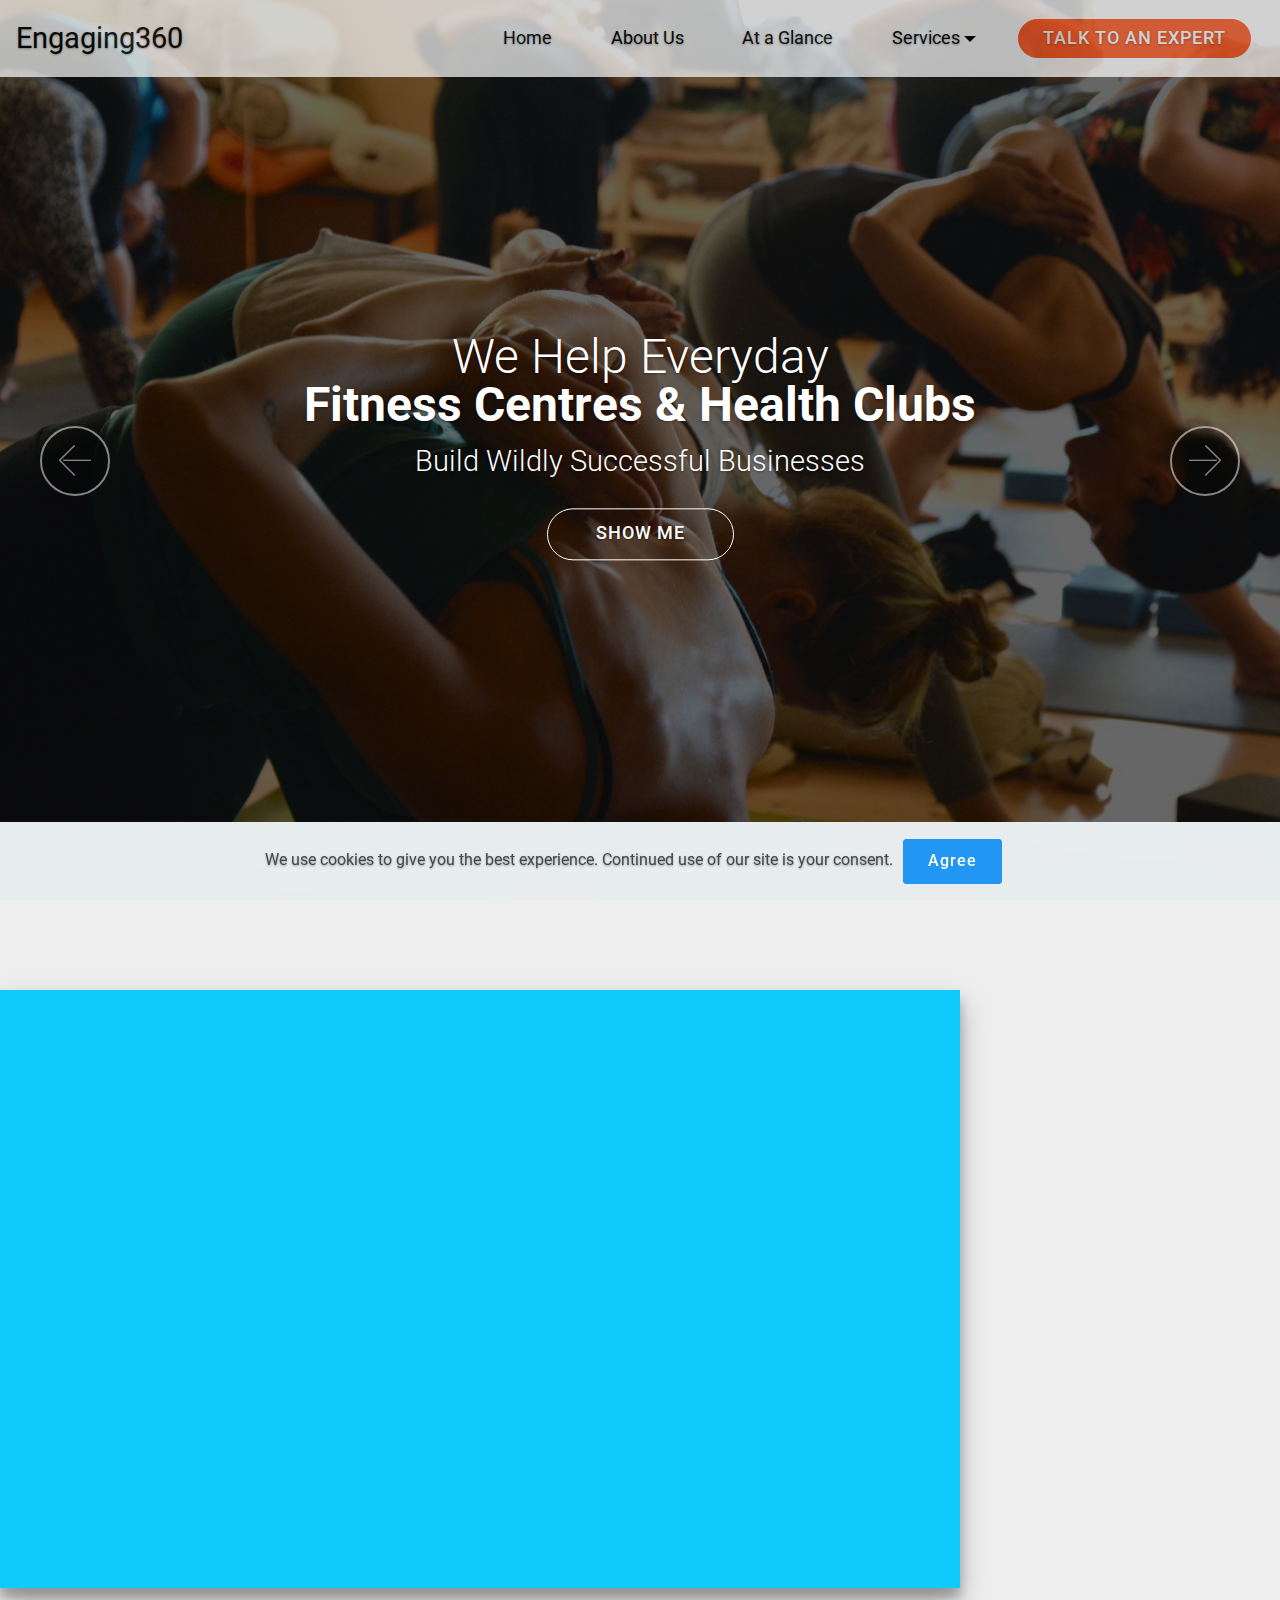
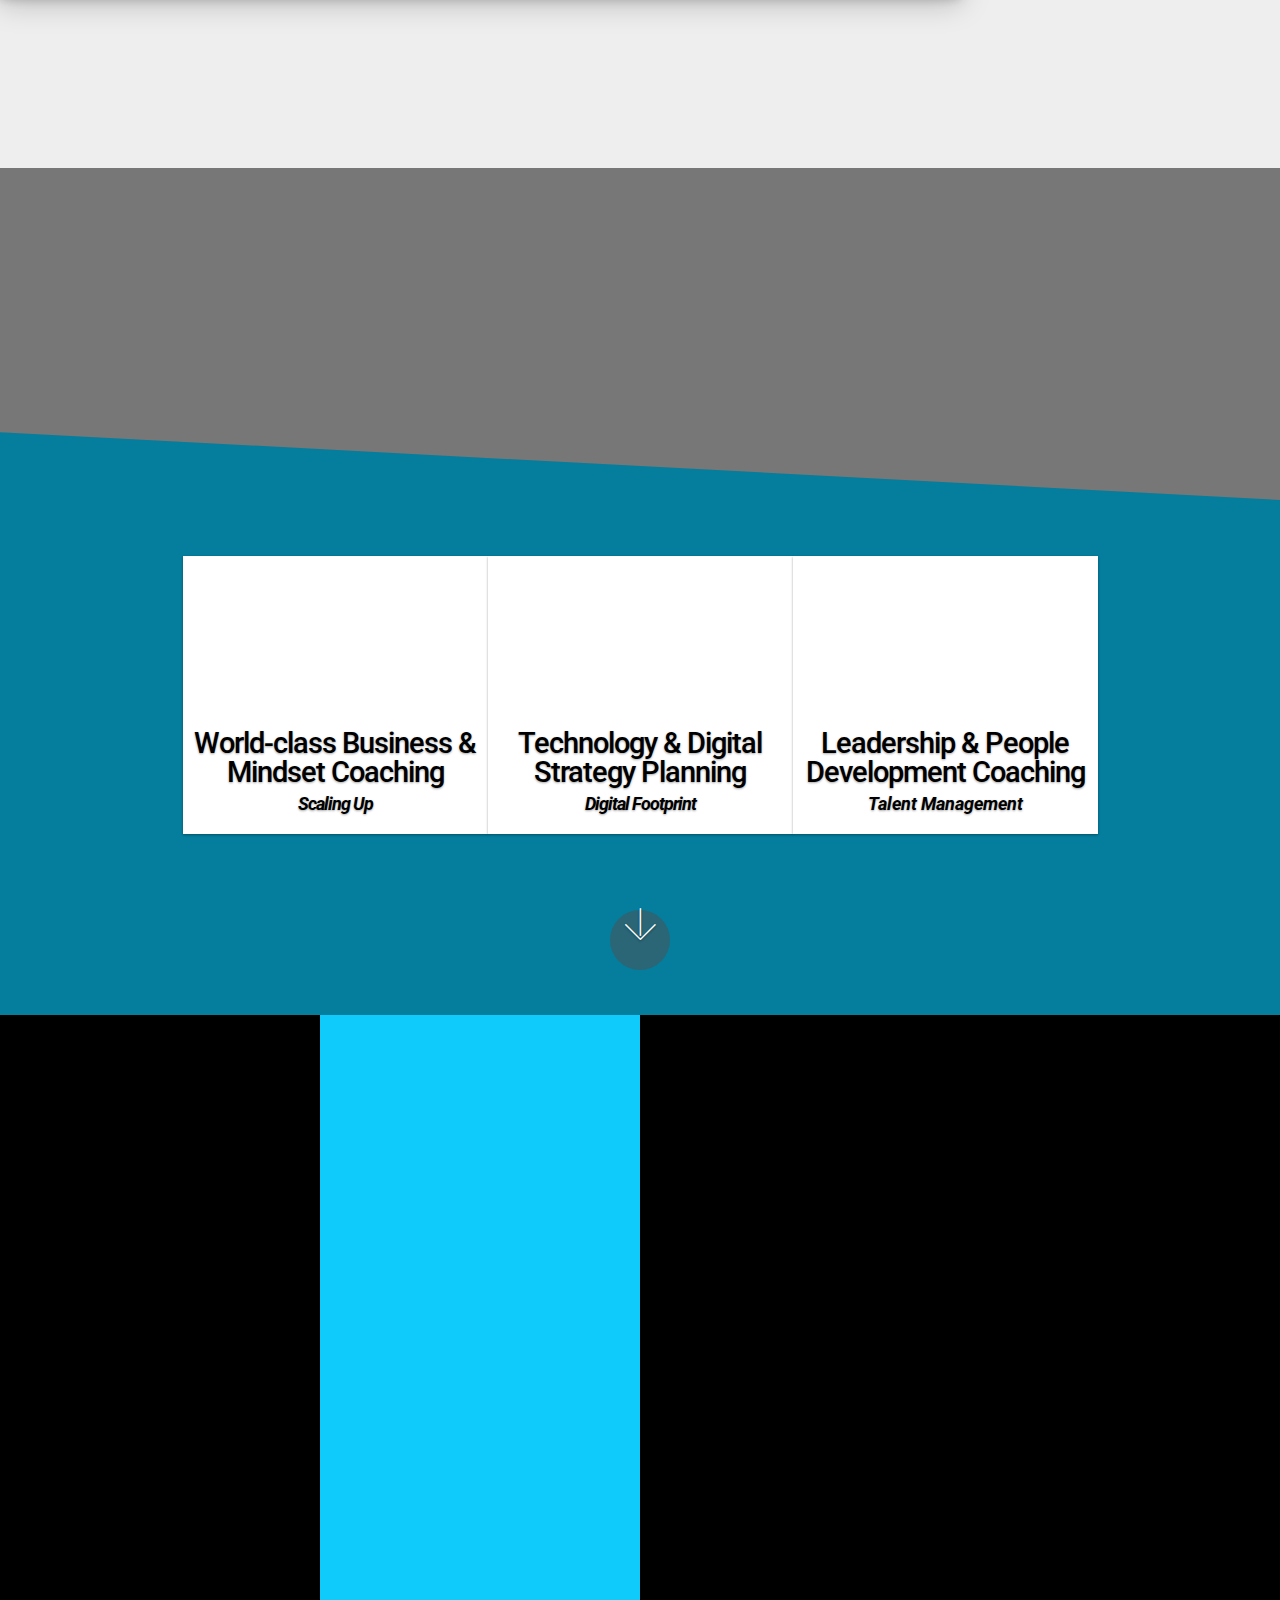
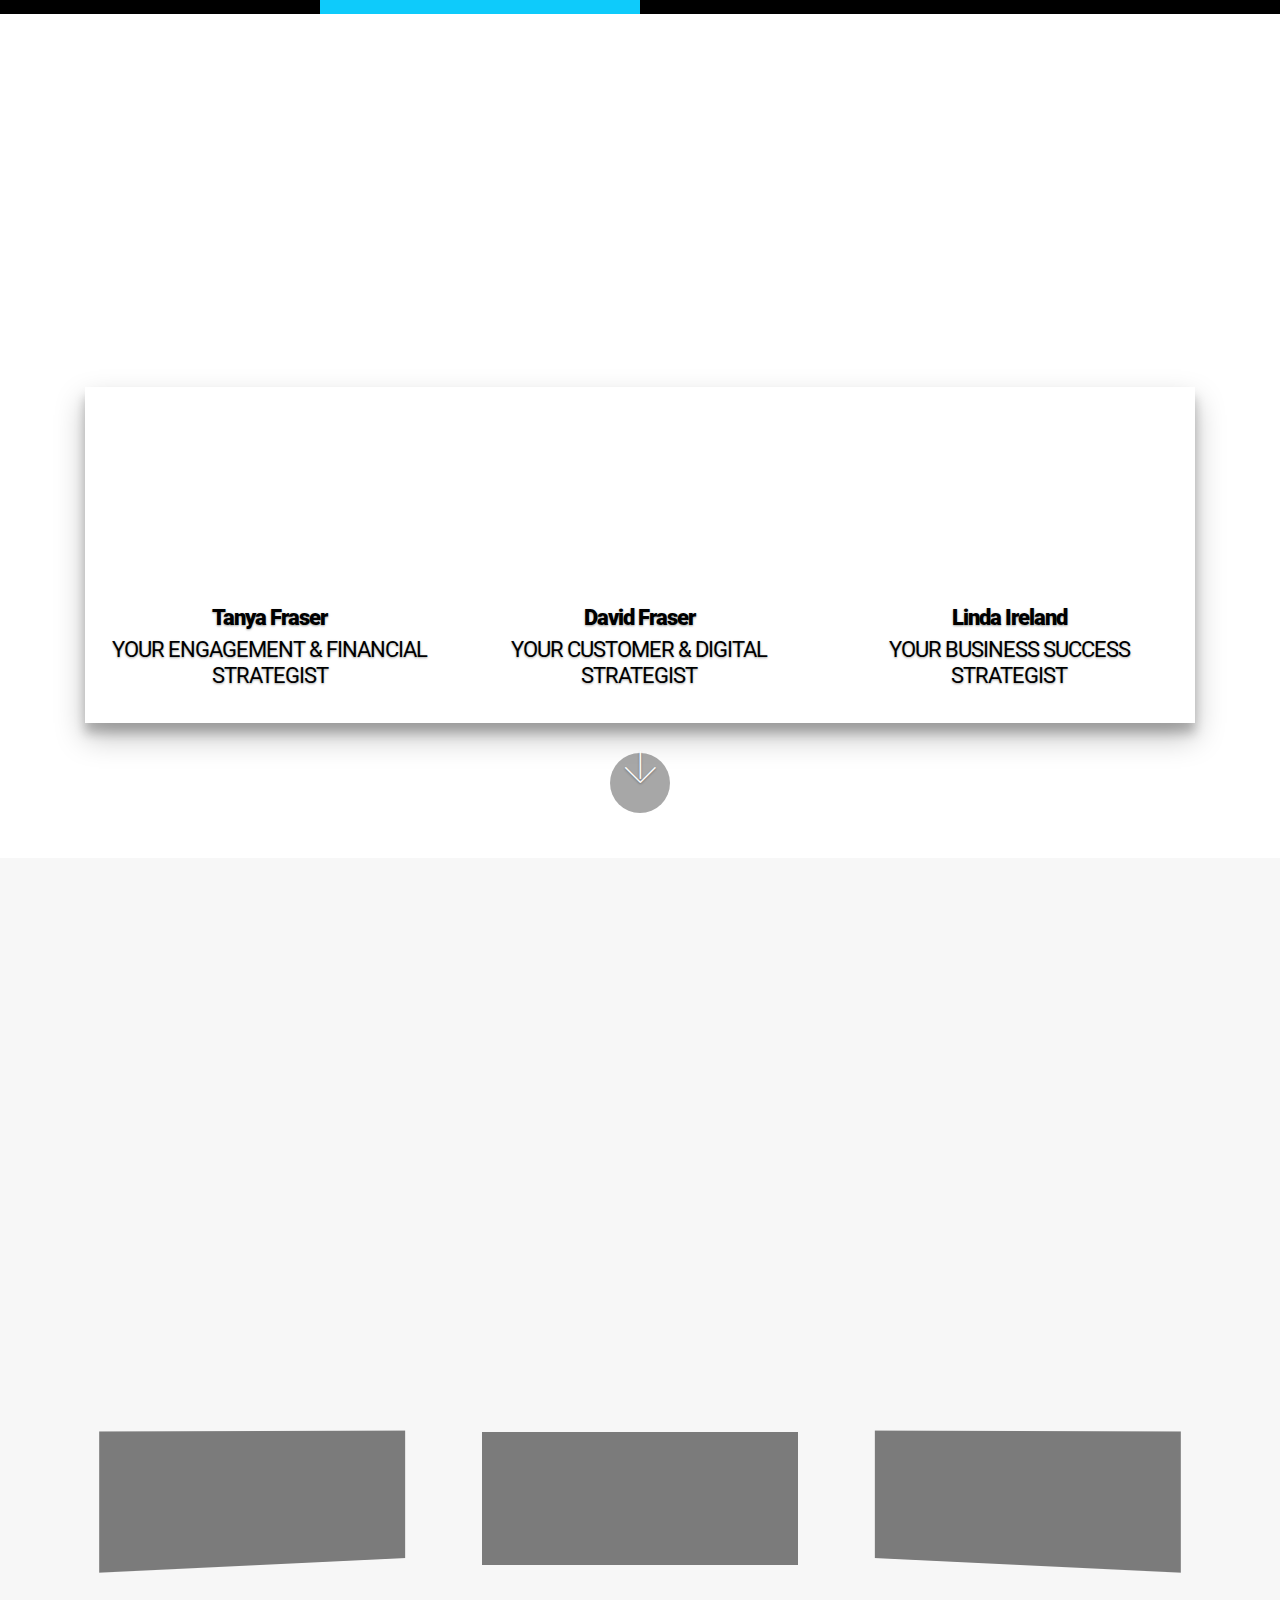
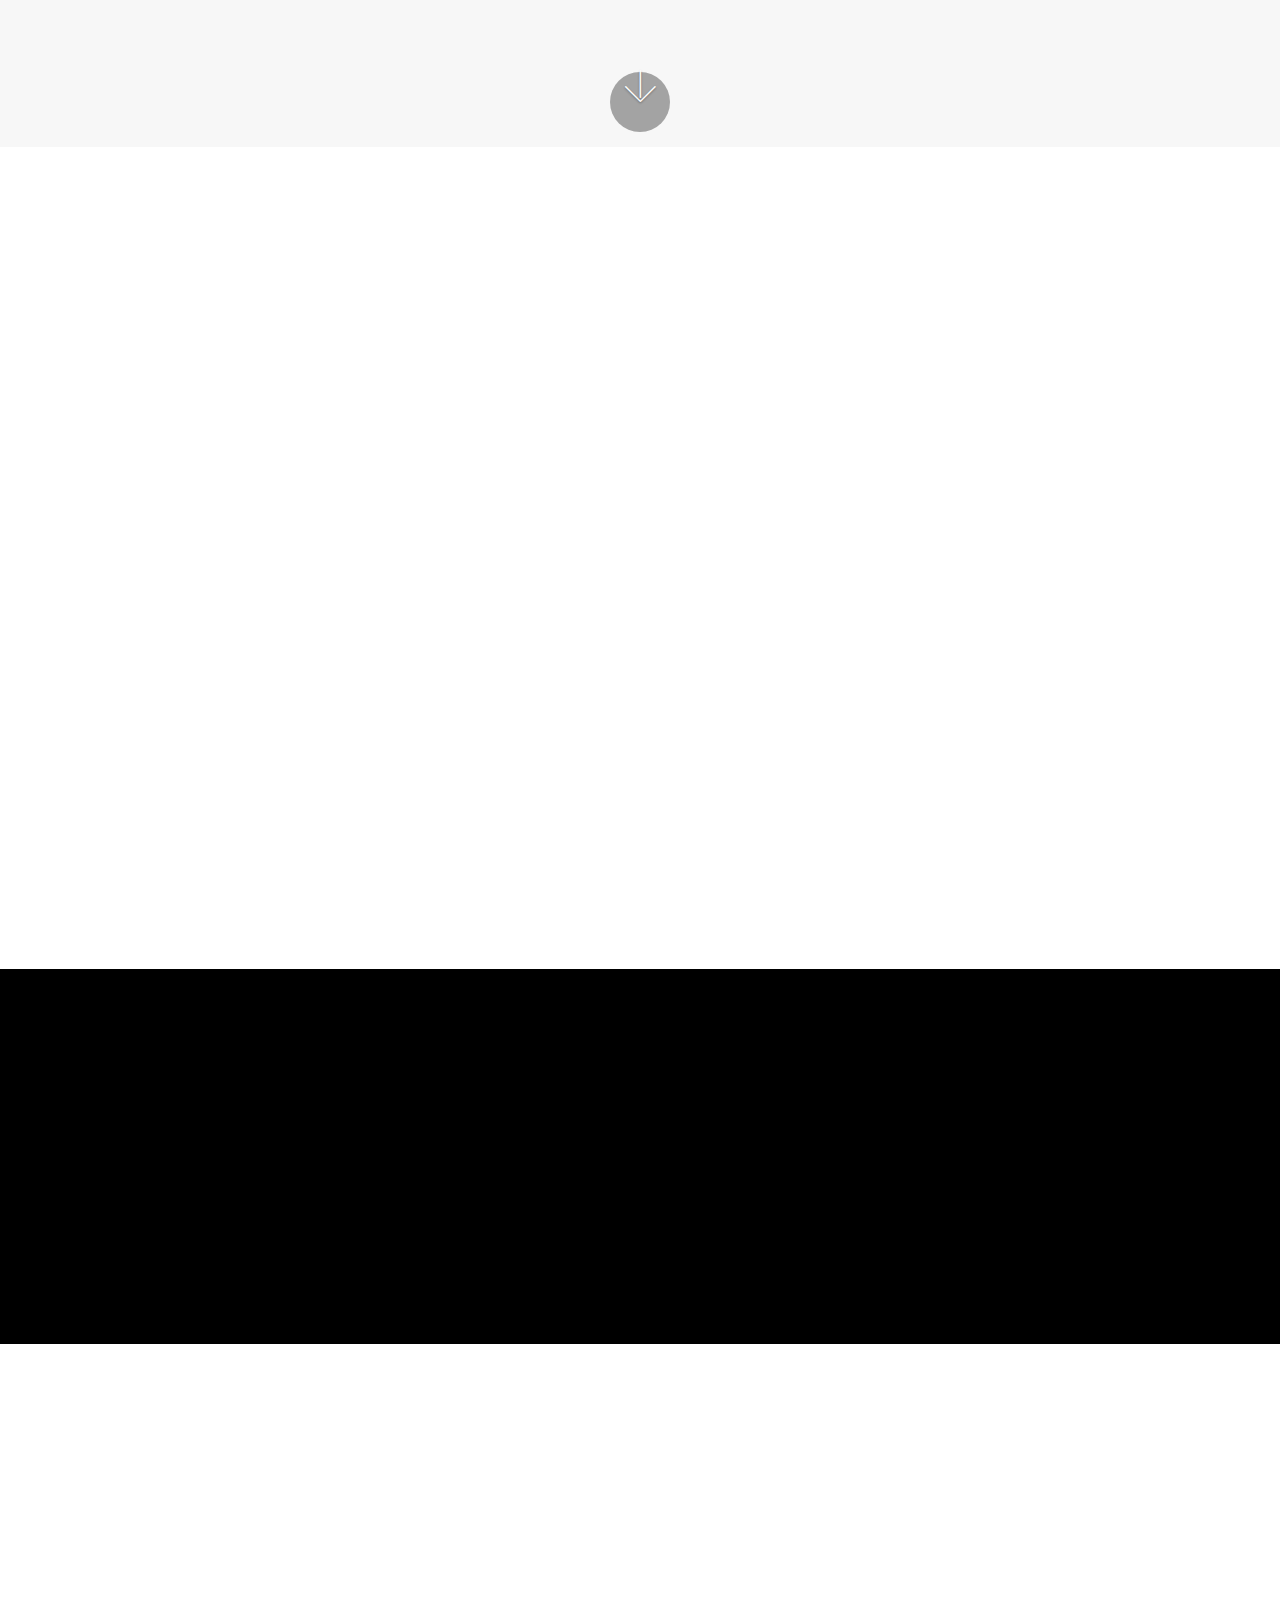
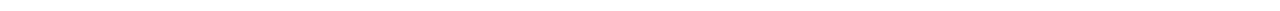
==== commit d42b9af6: "update" ====
--- a/index.html
+++ b/index.html
@@ -36,7 +36,7 @@
 
 </head>
 <body>
-  <section class="extMenu4 menu cid-rLOg7pjRNI" once="menu" id="extMenu4-0" data-sortbtn="btn-primary">
+  <section class="extMenu4 menu cid-rLOg7pjRNI" once="menu" id="extMenu4-0">
 
     
     
@@ -78,7 +78,7 @@
     </nav>
 </section>
 
-<section class="carousel slide cid-rMoDhfE2EI" data-interval="false" id="slider1-5" data-sortbtn="btn-primary">
+<section class="carousel slide cid-rMoDhfE2EI" data-interval="false" id="slider1-5">
 
     
 
@@ -86,7 +86,7 @@
 
 </section>
 
-<section class="extHeader cid-rWugFQMIKH" data-bg-video="https://player.vimeo.com/video/344267552?background=1&amp;autopause=0" id="extHeader27-v" data-sortbtn="btn-primary">
+<section class="extHeader cid-rWugFQMIKH" data-bg-video="https://player.vimeo.com/video/344267552?background=1&amp;autopause=0" id="extHeader27-v">
     
     
     <div class="back"></div>
@@ -108,7 +108,7 @@
     </div>
 </section>
 
-<section class="headers8 cid-rWuknPJ7em" id="header8-w" data-bg-video="https://www.youtube.com/watch?v=RwHn6lrilIY" data-sortbtn="btn-primary">
+<section class="headers8 cid-rWuknPJ7em" id="header8-w" data-bg-video="https://www.youtube.com/watch?v=RwHn6lrilIY">
 
     
 
@@ -136,7 +136,7 @@
     </div>
 </section>
 
-<section class="mbr-gallery cid-rWug12B5DL" once="shops" id="extShop10-t" data-sortbtn="btn-primary">
+<section class="mbr-gallery cid-rWug12B5DL" once="shops" id="extShop10-t">
 
     
 
@@ -146,7 +146,30 @@
 
 </section>
 
-<section class="extFeatures cid-rWufx7FOgK" id="extFeatures43-q" data-sortbtn="btn-primary">
+<section class="cid-rWSm9UHlTu" id="header2-2o">
+
+    
+
+    
+
+    <div class="container align-center">
+        <div class="row justify-content-md-center">
+            <div class="mbr-white col-md-10">
+                
+                
+                
+                
+            </div>
+        </div>
+    </div>
+    <div class="mbr-arrow hidden-sm-down" aria-hidden="true">
+        <a href="#next">
+            <i class="mbri-down mbr-iconfont"></i>
+        </a>
+    </div>
+</section>
+
+<section class="extFeatures cid-rWufx7FOgK" id="extFeatures43-q">
     
     
     <div class="container-fluid">
@@ -182,7 +205,7 @@
     </div>
 </section>
 
-<section class="cid-rMoOofvv7u" id="info4-9" data-sortbtn="btn-primary">
+<section class="cid-rMoOofvv7u" id="info4-9">
 
     
 
@@ -201,17 +224,17 @@
 
 </section>
 
-<section class="mbr-gallery cid-rWuo8J4Xgq" id="shop1-x" data-sortbtn="btn-primary">
+<section class="mbr-gallery cid-rWuo8J4Xgq" id="shop1-x">
 
     
 
     <div class="container">
-        <div class="mbr-shop"><!-- Shop Gallery --><div class="row mbr-shop__row col-md-12"><div class="wrapper-shop-items col-md-12"><div class="mbr-gallery-row"><div><div class="shop-items"><div class="mbr-gallery-item" data-tags="Creative" data-slide-to="0" data-seller="false"><div class="item_overlay" data-toggle="modal"></div><div class="galleryItem" data-toggle="modal"><div class="style_overlay"></div><div class="img_wraper"><img src="assets/images/tanya-3-4-721x960-719x960.png" alt="" title=""></div><span class="onsale mbr-fonts-style display-7" data-onsale="false" style="display: none;">-50%</span><div class="sidebar_wraper"><h4 class="item-title mbr-fonts-style mbr-text display-5">Tanya Fraser</h4><div class="price-block"><span class="shop-item-price mbr-fonts-style display-5">YOUR ENGAGEMENT &amp; FINANCIAL STRATEGIST</span><span class="oldprice mbr-fonts-style display-7" style="display: none;">$2</span></div><div class="card-description"><p>Tanya's broad depth of experience within one of Australia’s largest and high performing Banks, Westpac Banking Corporation, provides your Board of Directors with the financial aptitude, strategic capability, stakeholder influence and confidence in managing successful and profitable businesses.</p><p><br></p><p>Tanya was the face for the Ambitious Professionals Market, along with the Face of Ruby Connection for Westpac Queensland – a community network designed to support, inspire, educate and connect business professionals.</p><p><br></p><p>Tanya's leadership roles included full financial, people, recruitment, legislative and risk responsibilities across Westpac’s multiple retail channels across multiple states.</p><p><br></p><p>Tanya is also a business owner starting &amp; managing a successful training, coaching and mentoring consultancy firm, Kinetic Solutions P/L (<a href="https://kineticsolutions.com.au" target="_blank">https://kineticsolutions.com.au</a>)</p><p><br></p><p><a href="sms:+61421711363">💬 &nbsp;Send a Message</a></p><p>@<a href="mailto:tanya@engaging360.com">&nbsp; tanya@engaging360.com</a></p><p>📆 &nbsp;<a href="popup:#mbr-popup-1b" data-toggle="modal" data-target="#mbr-popup-1b">Make a Discovery Session Booking</a></p></div><div class="mbr-section-btn" buttons="0" style="display: none;"><a href="tel:+61421711363" class="btn btn-primary display-7">Call Tanya</a></div></div></div></div><div class="mbr-gallery-item" data-tags="Awesome" data-slide-to="1" data-seller="false"><div class="item_overlay" data-toggle="modal"></div><div class="galleryItem" data-toggle="modal"><div class="style_overlay"></div><div class="img_wraper"><img src="assets/images/dave-3-4-721x960-721x958.png" alt="" title=""></div><span class="onsale mbr-fonts-style display-7" data-onsale="false" style="display: none;">-50%</span><div class="sidebar_wraper"><h4 class="item-title mbr-fonts-style mbr-text display-5">David Fraser</h4><div class="price-block"><span class="shop-item-price mbr-fonts-style display-5">YOUR CUSTOMER &amp; DIGITAL STRATEGIST</span><span class="oldprice mbr-fonts-style display-7" style="display: none;">$38</span></div><div class="card-description"><div>David's professional background provides your Board of Directors with a blend of government, corporate and small business experience. David has also developed, established, consolidated &amp; sold two successful businesses; corporate team development &amp; inbound tourism.</div><div><br></div><div>In 2005, David's philanthropic work led to the establishment of The Solution Network Australia Foundation (<a href="https://solutions.org.au" target="_blank">https://solutions.org.au</a>), a charitable trust developed to eradicate youth homelessness. The Foundation has also established a highly successful overseas aid project,​ Living Water, that is currently active in the Philippines, Ethiopia and Indonesia.</div><div><br></div><div>David's corporate consultation is diverse and has involved;</div><div>✔︎ Developing, delivering and evaluating successful in-house training programs​ for both the community and corporate sectors;</div><div>✔︎ Conducting competitor intelligence surveys and psychometric analysis to determine competitive market positioning for long-term revenue and profit growth;</div><div>✔︎ Streamlining administrative procedures ​&amp; guiding staff development programs that enhance key stakeholder relations, improve financial outcomes &amp; align teams to strategic plans.</div><div><br></div><div>David provides your team with extensive real-life experience on success strategies the development &amp; implementation of total quality management programs that allow individuals, teams &amp; business to scale performance.</div><div><br></div><div>David is a trained Clinical Neuroscientist &amp; has conducted extensive research in stress-onset psychological &amp; biological barriers to high-performance.</div><div><br></div><div>💬 &nbsp;<a href="sms:+61423359840">Send a Message</a></div><div>@ &nbsp;<a href="mailto:dave@engaging360.com">dave@engaging360.com</a></div><div>📆 &nbsp;<a href="popup:#mbr-popup-1b" data-toggle="modal" data-target="#mbr-popup-1b">Make a Discovery Session Booking</a></div></div><div class="mbr-section-btn" buttons="0" style="display: none;"><a href="tel:+61423359840" class="btn btn-primary display-7">Contact Dave</a></div></div></div></div><div class="mbr-gallery-item" data-tags="Responsive" data-slide-to="2" data-seller="false"><div class="item_overlay" data-toggle="modal"></div><div class="galleryItem" data-toggle="modal"><div class="style_overlay"></div><div class="img_wraper"><img src="assets/images/linda-3-4-721x960-721x960.png" alt="" title=""></div><span class="onsale mbr-fonts-style display-7" data-onsale="false" style="display: none;">-50%</span><div class="sidebar_wraper"><h4 class="item-title mbr-fonts-style mbr-text display-5">Linda Ireland</h4><div class="price-block"><span class="shop-item-price mbr-fonts-style display-5">YOUR BUSINESS SUCCESS STRATEGIST</span><span class="oldprice mbr-fonts-style display-7" style="display: none;">$38</span></div><div class="card-description"><div>Linda Ireland provides your Board of Directors with extensive business strategy, performance &amp; growth experience. Having managed over a billion dollars in home loans, &amp; knowing what it takes to build the second largest Mortgage Choice franchise in Australia from the Sunshine Coast, Linda is the person you need to create long-lasting business success.</div><div><br></div><div>Linda and her partner have also developed a business providing back-end loan administration for mortgage brokers and helped transform businesses all around Australia (<a href="https://insightprocessing.com.au" target="_blank">https://insightprocessing.com.au</a>). She also ran a yoga studio which is one of her passions.</div><div><br></div><div>In 2010 Linda was awarded the Sunshine Coast young businesswoman of the year and has since taken a keen interest in helping others achieve their business dreams. Linda is a big believer in having the right mindset to achieve anything. She once ran a 42km marathon with no practice or history of running.</div><div><br></div><div>Linda purchased her first property at 18 years old and went on to accumulate a portfolio of more than 20 properties over the subsequent 10 years. She is now retired from her mortgage business and focuses on helping other businesses to be successful as well as enjoying time with family. Linda and Matt have a 6-year-old daughter, and they love to travel together frequently.</div><div><br></div><div>💬 &nbsp;<a href="sms:+61 414 012 714">Send a Message</a></div><div>@ &nbsp;<a href="mailto:linda@engaging360.com">linda@engaging360.com</a></div><div>📆 &nbsp;<a href="popup:#mbr-popup-1b" data-toggle="modal" data-target="#mbr-popup-1b">Make a Discovery Session Booking</a></div></div><div class="mbr-section-btn" buttons="0" style="display: none;"><a href="tel:+61 414 012 714" class="btn btn-primary display-7">Call Linda</a></div></div></div></div></div></div><div class="clearfix"></div></div></div></div><!-- Lightbox --><div class="shopItemsModal_wraper" style="z-index: 2500;"><div class="shopItemsModalBg"></div><div class="shopItemsModal row"><div class="col-md-6 image-modal"></div><div class="col-md-6 text-modal"></div><div class="closeModal"><div class="close-modal-wrapper"></div></div></div></div></div>
-    </div>
-
-</section>
-
-<section class="cid-rWResHOuRY" id="header2-1d" data-sortbtn="btn-primary">
+        <div class="mbr-shop"><!-- Shop Gallery --><div class="row mbr-shop__row col-md-12"><div class="wrapper-shop-items col-md-12"><div class="mbr-gallery-row"><div><div class="shop-items"><div class="mbr-gallery-item" data-tags="Creative" data-slide-to="0" data-seller="false"><div class="item_overlay" data-toggle="modal"></div><div class="galleryItem" data-toggle="modal"><div class="style_overlay"></div><div class="img_wraper"><img src="assets/images/tanya-3-4-721x960-719x960.png" alt="" title=""></div><span class="onsale mbr-fonts-style display-7" data-onsale="false" style="display: none;">-50%</span><div class="sidebar_wraper"><h4 class="item-title mbr-fonts-style mbr-text display-5">Tanya Fraser</h4><div class="price-block"><span class="shop-item-price mbr-fonts-style display-5">YOUR ENGAGEMENT &amp; FINANCIAL STRATEGIST</span><span class="oldprice mbr-fonts-style display-7" style="display: none;">$2</span></div><div class="card-description"><p>Tanya's broad depth of experience within one of Australia’s largest and high performing Banks, Westpac Banking Corporation, provides your Board of Directors with the financial aptitude, strategic capability, stakeholder influence and confidence in managing successful and profitable businesses.</p><p><br></p><p>Tanya was the face for the Ambitious Professionals Market, along with the Face of Ruby Connection for Westpac Queensland – a community network designed to support, inspire, educate and connect business professionals.</p><p><br></p><p>Tanya's leadership roles included full financial, people, recruitment, legislative and risk responsibilities across Westpac’s multiple retail channels across multiple states.</p><p><br></p><p>Tanya is also a business owner starting &amp; managing a successful training, coaching and mentoring consultancy firm, Kinetic Solutions P/L (<a href="https://kineticsolutions.com.au" target="_blank">https://kineticsolutions.com.au</a>)</p><p><br></p><p><a href="sms:+61421711363">💬 &nbsp;Send a Message</a></p><p>@<a href="mailto:tanya@engaging360.com">&nbsp; tanya@engaging360.com</a></p><p>📆 &nbsp;<a href="contact-engaging360.html">Make a Discovery Session Booking</a></p></div><div class="mbr-section-btn" buttons="0" style="display: none;"><a href="tel:+61421711363" class="btn btn-primary display-7">Call Tanya</a></div></div></div></div><div class="mbr-gallery-item" data-tags="Awesome" data-slide-to="1" data-seller="false"><div class="item_overlay" data-toggle="modal"></div><div class="galleryItem" data-toggle="modal"><div class="style_overlay"></div><div class="img_wraper"><img src="assets/images/dave-3-4-721x960-721x958.png" alt="" title=""></div><span class="onsale mbr-fonts-style display-7" data-onsale="false" style="display: none;">-50%</span><div class="sidebar_wraper"><h4 class="item-title mbr-fonts-style mbr-text display-5">David Fraser</h4><div class="price-block"><span class="shop-item-price mbr-fonts-style display-5">YOUR CUSTOMER &amp; DIGITAL STRATEGIST</span><span class="oldprice mbr-fonts-style display-7" style="display: none;">$38</span></div><div class="card-description"><div>David's professional background provides your Board of Directors with a blend of government, corporate and small business experience. David has also developed, established, consolidated &amp; sold two successful businesses; corporate team development &amp; inbound tourism.</div><div><br></div><div>In 2005, David's philanthropic work led to the establishment of The Solution Network Australia Foundation (<a href="https://solutions.org.au" target="_blank">https://solutions.org.au</a>), a charitable trust developed to eradicate youth homelessness. The Foundation has also established a highly successful overseas aid project,​ Living Water, that is currently active in the Philippines, Ethiopia and Indonesia.</div><div><br></div><div>David's corporate consultation is diverse and has involved;</div><div>✔︎ Developing, delivering and evaluating successful in-house training programs​ for both the community and corporate sectors;</div><div>✔︎ Conducting competitor intelligence surveys and psychometric analysis to determine competitive market positioning for long-term revenue and profit growth;</div><div>✔︎ Streamlining administrative procedures ​&amp; guiding staff development programs that enhance key stakeholder relations, improve financial outcomes &amp; align teams to strategic plans.</div><div><br></div><div>David provides your team with extensive real-life experience on success strategies the development &amp; implementation of total quality management programs that allow individuals, teams &amp; business to scale performance.</div><div><br></div><div>David is a trained Clinical Neuroscientist &amp; has conducted extensive research in stress-onset psychological &amp; biological barriers to high-performance.</div><div><br></div><div>💬 &nbsp;<a href="sms:+61423359840">Send a Message</a></div><div>@ &nbsp;<a href="mailto:dave@engaging360.com">dave@engaging360.com</a></div><div>📆 &nbsp;<a href="contact-engaging360.html">Make a Discovery Session Booking</a></div></div><div class="mbr-section-btn" buttons="0" style="display: none;"><a href="tel:+61423359840" class="btn btn-primary display-7">Call Dave</a></div></div></div></div><div class="mbr-gallery-item" data-tags="Responsive" data-slide-to="2" data-seller="false"><div class="item_overlay" data-toggle="modal"></div><div class="galleryItem" data-toggle="modal"><div class="style_overlay"></div><div class="img_wraper"><img src="assets/images/linda-3-4-721x960-721x960.png" alt="" title=""></div><span class="onsale mbr-fonts-style display-7" data-onsale="false" style="display: none;">-50%</span><div class="sidebar_wraper"><h4 class="item-title mbr-fonts-style mbr-text display-5">Linda Ireland</h4><div class="price-block"><span class="shop-item-price mbr-fonts-style display-5">YOUR BUSINESS SUCCESS STRATEGIST</span><span class="oldprice mbr-fonts-style display-7" style="display: none;">$38</span></div><div class="card-description"><div>Linda Ireland provides your Board of Directors with extensive business strategy, performance &amp; growth experience. Having managed over a billion dollars in home loans, &amp; knowing what it takes to build the second largest Mortgage Choice franchise in Australia from the Sunshine Coast, Linda is the person you need to create long-lasting business success.</div><div><br></div><div>Linda and her partner have also developed a business providing back-end loan administration for mortgage brokers and helped transform businesses all around Australia (<a href="https://insightprocessing.com.au" target="_blank">https://insightprocessing.com.au</a>). She also ran a yoga studio which is one of her passions.</div><div><br></div><div>In 2010 Linda was awarded the Sunshine Coast young businesswoman of the year and has since taken a keen interest in helping others achieve their business dreams. Linda is a big believer in having the right mindset to achieve anything. She once ran a 42km marathon with no practice or history of running.</div><div><br></div><div>Linda purchased her first property at 18 years old and went on to accumulate a portfolio of more than 20 properties over the subsequent 10 years. She is now retired from her mortgage business and focuses on helping other businesses to be successful as well as enjoying time with family. Linda and Matt have a 6-year-old daughter, and they love to travel together frequently.</div><div><br></div><div>💬 &nbsp;<a href="sms:+61 414 012 714">Send a Message</a></div><div>@ &nbsp;<a href="mailto:linda@engaging360.com">linda@engaging360.com</a></div><div>📆 &nbsp;<a href="contact-engaging360.html">Make a Discovery Session Booking</a></div></div><div class="mbr-section-btn" buttons="0" style="display: none;"><a href="tel:+61 414 012 714" class="btn btn-primary display-7">Call Linda</a></div></div></div></div></div></div><div class="clearfix"></div></div></div></div><!-- Lightbox --><div class="shopItemsModal_wraper" style="z-index: 2500;"><div class="shopItemsModalBg"></div><div class="shopItemsModal row"><div class="col-md-6 image-modal"></div><div class="col-md-6 text-modal"></div><div class="closeModal"><div class="close-modal-wrapper"></div></div></div></div></div>
+    </div>
+
+</section>
+
+<section class="cid-rWResHOuRY" id="header2-1d">
 
     
 
@@ -234,7 +257,7 @@
     </div>
 </section>
 
-<section class="features4 cid-rMoTWK0qzz" data-bg-video="https://player.vimeo.com/video/316691876?background=1&amp;autopause=0" id="features4-j" data-sortbtn="btn-primary">
+<section class="features4 cid-rMoTWK0qzz" data-bg-video="https://player.vimeo.com/video/316691876?background=1&amp;autopause=0" id="features4-j">
 
     
 
@@ -302,7 +325,7 @@
     </div>
 </section>
 
-<section class="cid-rWReNzT6Xv" id="header2-1e" data-sortbtn="btn-primary">
+<section class="cid-rWReNzT6Xv" id="header2-1e">
 
     
 
@@ -325,7 +348,7 @@
     </div>
 </section>
 
-<section class="section-table cid-29dIAROqjZ" id="design-block-29dIAROqjZ" data-sortbtn="btn-primary">      <div class="container container-table">      <h2 class="mbr-section-title mbr-fonts-style align-center pb-3 display-2">Our Services Overview</h2>            <div class="table-wrapper">        <div class="container">                  </div>        <div class="container scroll">          <table class="table" cellspacing="0">            <thead>              <tr class="table-heads ">                                                                                      <th class="head-item mbr-fonts-style display-7" data-sortable="false">                      Service</th><th class="head-item mbr-fonts-style display-7" data-sortable="false">Owner Operator</th><th class="head-item mbr-fonts-style display-7" data-sortable="false">                      Accelerator</th><th class="head-item mbr-fonts-style display-7" data-sortable="false">Accelerator Teams</th></tr>            </thead>            <tbody>                                                                    <tr>                                                                               <td class="body-item mbr-fonts-style display-7">Sustainable Growth Plan</td><td class="body-item mbr-fonts-style display-7">
+<section class="section-table cid-29dIAROqjZ" id="design-block-29dIAROqjZ">      <div class="container container-table">      <h2 class="mbr-section-title mbr-fonts-style align-center pb-3 display-2">Our Services Overview</h2>            <div class="table-wrapper">        <div class="container">                  </div>        <div class="container scroll">          <table class="table" cellspacing="0">            <thead>              <tr class="table-heads ">                                                                                      <th class="head-item mbr-fonts-style display-7" data-sortable="false">                      Service</th><th class="head-item mbr-fonts-style display-7" data-sortable="false">Owner Operator</th><th class="head-item mbr-fonts-style display-7" data-sortable="false">                      Accelerator</th><th class="head-item mbr-fonts-style display-7" data-sortable="false">Accelerator Teams</th></tr>            </thead>            <tbody>                                                                    <tr>                                                                               <td class="body-item mbr-fonts-style display-7">Sustainable Growth Plan</td><td class="body-item mbr-fonts-style display-7">
                 <span class="mobi-mbri mobi-mbri-success mbr-iconfont" style="color: rgb(255, 51, 102);"></span>
               </td><td class="body-item mbr-fonts-style display-7">
                 <span class="mobi-mbri mobi-mbri-success mbr-iconfont" style="color: rgb(255, 51, 102);"></span>
@@ -357,7 +380,7 @@
                 <span class="mobi-mbri mobi-mbri-success mbr-iconfont" style="color: rgb(255, 51, 102);"></span>
               </td></tr><tr>                                                                              <td class="body-item mbr-fonts-style display-7"></td><td class="body-item mbr-fonts-style display-7"><div class="mbr-section-btn"><a class="btn btn-md btn-secondary" href="owner-operator-accelerator.html">View</a></div></td><td class="body-item mbr-fonts-style display-7"><div class="mbr-section-btn"><a class="btn btn-md btn-secondary" href="business-accelerator.html">View</a></div></td><td class="body-item mbr-fonts-style display-7"><div class="mbr-section-btn"><a class="btn btn-md btn-secondary" href="business-accelerator-teams.html" target="_blank">View</a></div></td></tr></tbody>          </table>        </div>        <div class="container table-info-container">                  </div>      </div>    </div></section>
 
-<section class="header1 cid-rMt76dhAgp" id="header16-o" data-sortbtn="btn-primary">
+<section class="header1 cid-rMt76dhAgp" id="header16-o">
 
     
 
@@ -377,7 +400,7 @@
 
 </section>
 
-<section class="extFooter cid-rWzc8boFPj" id="extFooter8-11" data-sortbtn="btn-primary">
+<section class="extFooter cid-rWzc8boFPj" id="extFooter8-11">
 
     
 
--- a/assets/mobirise/css/mbr-additional.css
+++ b/assets/mobirise/css/mbr-additional.css
@@ -3017,6 +3017,11 @@
 .cid-rWug12B5DL .card-description {
   color: #000000;
 }
+.cid-rWSm9UHlTu {
+  padding-top: 0px;
+  padding-bottom: 30px;
+  background-color: #057d9d;
+}
 .cid-rWufx7FOgK {
   padding-top: 0px;
   padding-bottom: 0px;
@@ -7129,7 +7134,7 @@
   background-color: #f3f3f3;
 }
 .cid-rWRD7xlPaO .text-content {
-  padding-bottom: 105px;
+  padding-bottom: 120px;
 }
 .cid-rWRD7xlPaO .content-container .btn-bgr {
   z-index: 0;
@@ -9252,7 +9257,7 @@
   background-color: #b2ccd2;
 }
 .cid-rWS4RMQy1O .text-content {
-  padding-bottom: 105px;
+  padding-bottom: 120px;
 }
 .cid-rWS4RMQy1O .content-container .btn-bgr {
   z-index: 0;
@@ -11375,7 +11380,7 @@
   background-color: #55b4d4;
 }
 .cid-rWS515Jggg .text-content {
-  padding-bottom: 105px;
+  padding-bottom: 120px;
 }
 .cid-rWS515Jggg .content-container .btn-bgr {
   z-index: 0;
@@ -11621,13 +11626,13 @@
   color: #8d97ad;
 }
 .cid-rWS51wxHPp .card-img span {
-  color: #1dc9cb;
+  color: #ff7f9f;
 }
 .cid-rWS51wxHPp .row-item {
   margin-bottom: 2rem;
 }
 .cid-rWS51wxHPp .row-item:hover .wrapper {
-  background: linear-gradient(90deg, #369898, #5eeebb);
+  background: linear-gradient(90deg, #057d9d, #1da1f2);
   cursor: pointer;
   -webkit-transform: translateY(-10px);
   transform: translateY(-10px);
--- a/assets/mobirise/css/mbr-additional.css
+++ b/assets/mobirise/css/mbr-additional.css
@@ -3017,6 +3017,11 @@
 .cid-rWug12B5DL .card-description {
   color: #000000;
 }
+.cid-rWSm9UHlTu {
+  padding-top: 0px;
+  padding-bottom: 30px;
+  background-color: #057d9d;
+}
 .cid-rWufx7FOgK {
   padding-top: 0px;
   padding-bottom: 0px;
@@ -7129,7 +7134,7 @@
   background-color: #f3f3f3;
 }
 .cid-rWRD7xlPaO .text-content {
-  padding-bottom: 105px;
+  padding-bottom: 120px;
 }
 .cid-rWRD7xlPaO .content-container .btn-bgr {
   z-index: 0;
@@ -9252,7 +9257,7 @@
   background-color: #b2ccd2;
 }
 .cid-rWS4RMQy1O .text-content {
-  padding-bottom: 105px;
+  padding-bottom: 120px;
 }
 .cid-rWS4RMQy1O .content-container .btn-bgr {
   z-index: 0;
@@ -11375,7 +11380,7 @@
   background-color: #55b4d4;
 }
 .cid-rWS515Jggg .text-content {
-  padding-bottom: 105px;
+  padding-bottom: 120px;
 }
 .cid-rWS515Jggg .content-container .btn-bgr {
   z-index: 0;
@@ -11621,13 +11626,13 @@
   color: #8d97ad;
 }
 .cid-rWS51wxHPp .card-img span {
-  color: #1dc9cb;
+  color: #ff7f9f;
 }
 .cid-rWS51wxHPp .row-item {
   margin-bottom: 2rem;
 }
 .cid-rWS51wxHPp .row-item:hover .wrapper {
-  background: linear-gradient(90deg, #369898, #5eeebb);
+  background: linear-gradient(90deg, #057d9d, #1da1f2);
   cursor: pointer;
   -webkit-transform: translateY(-10px);
   transform: translateY(-10px);
